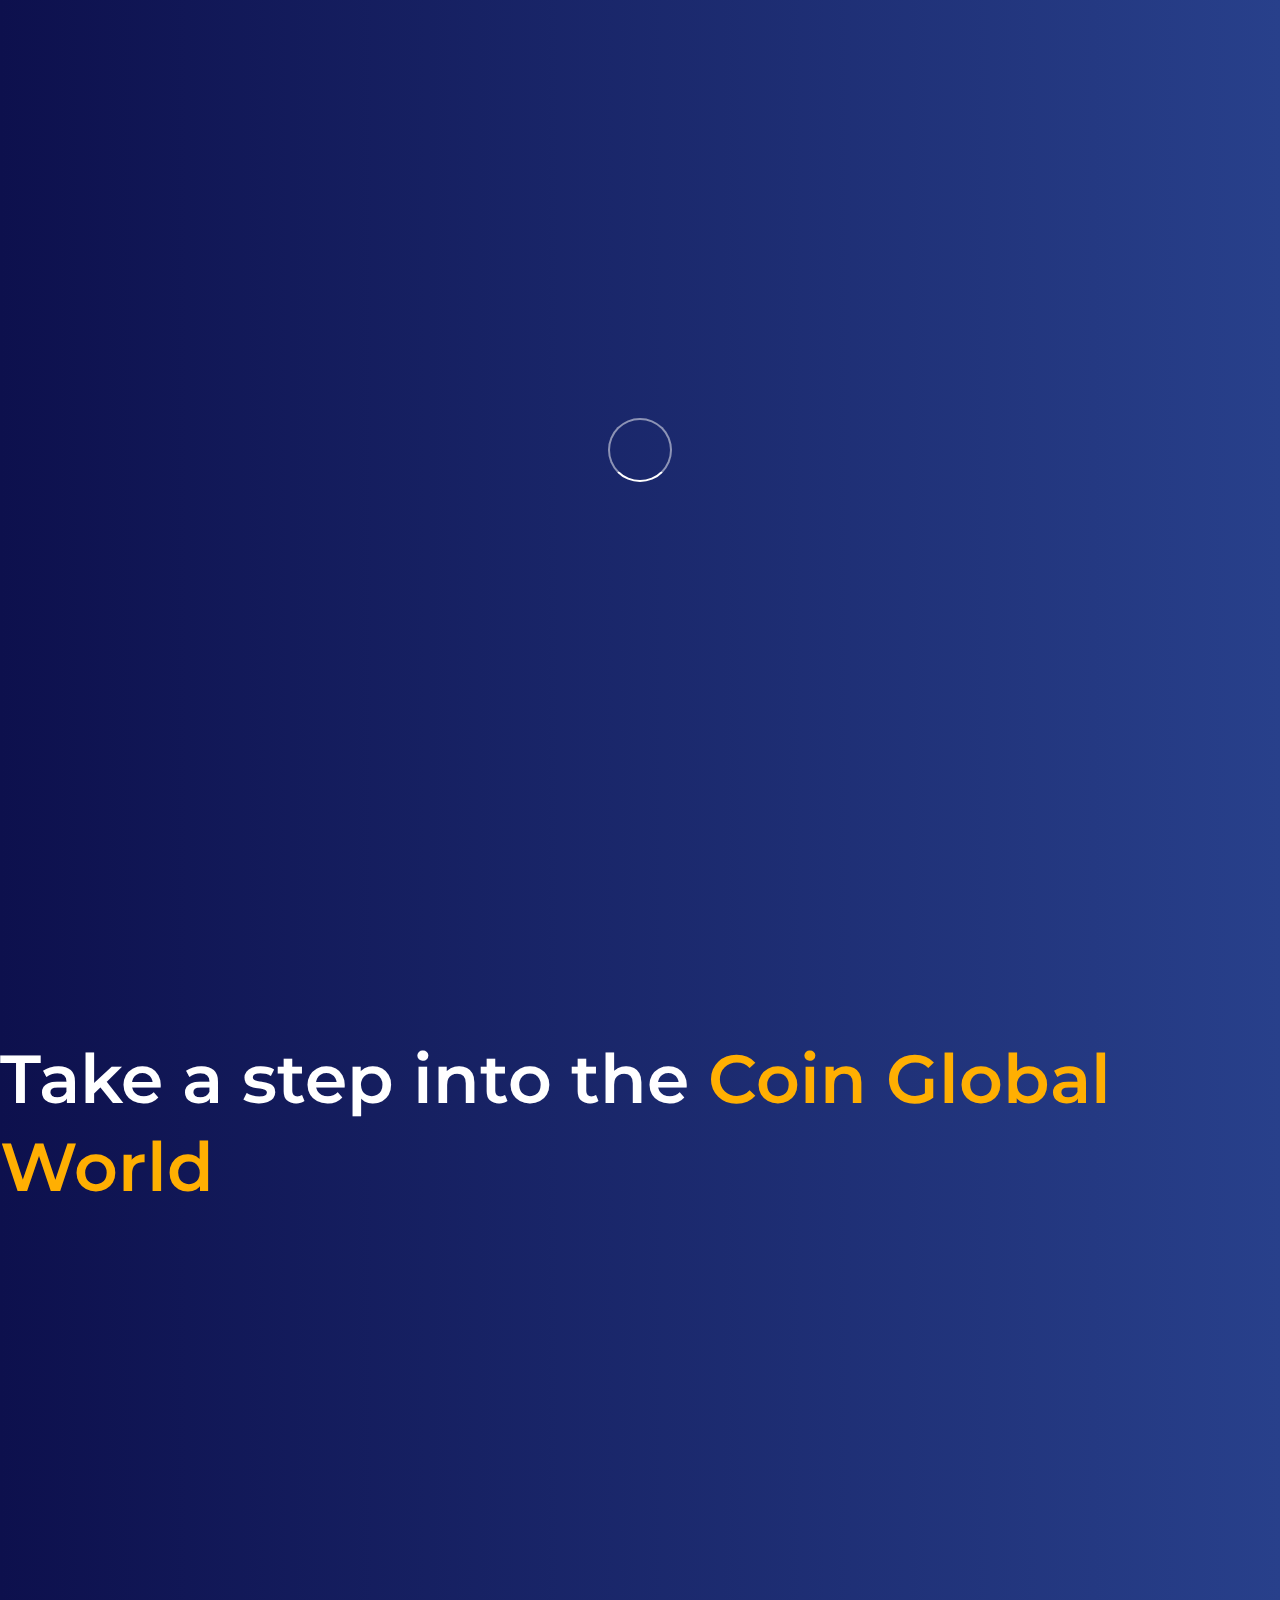
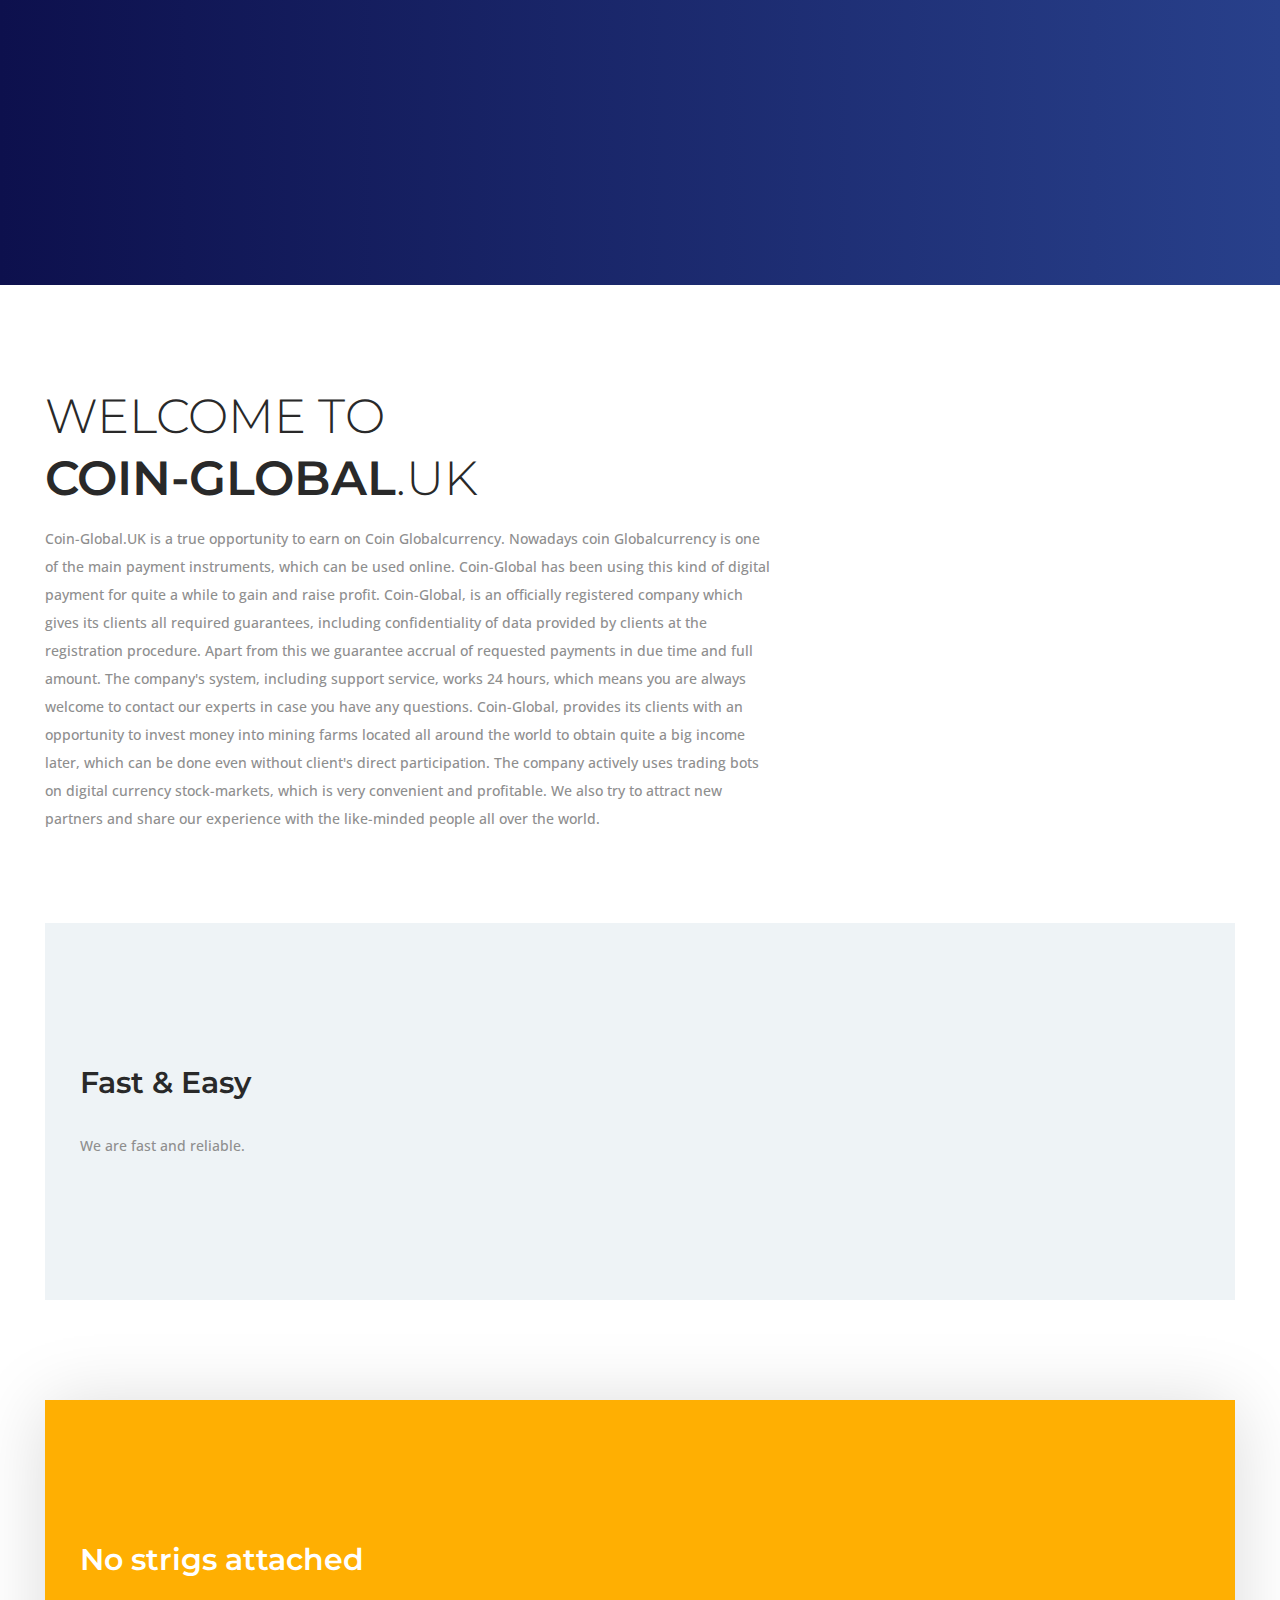
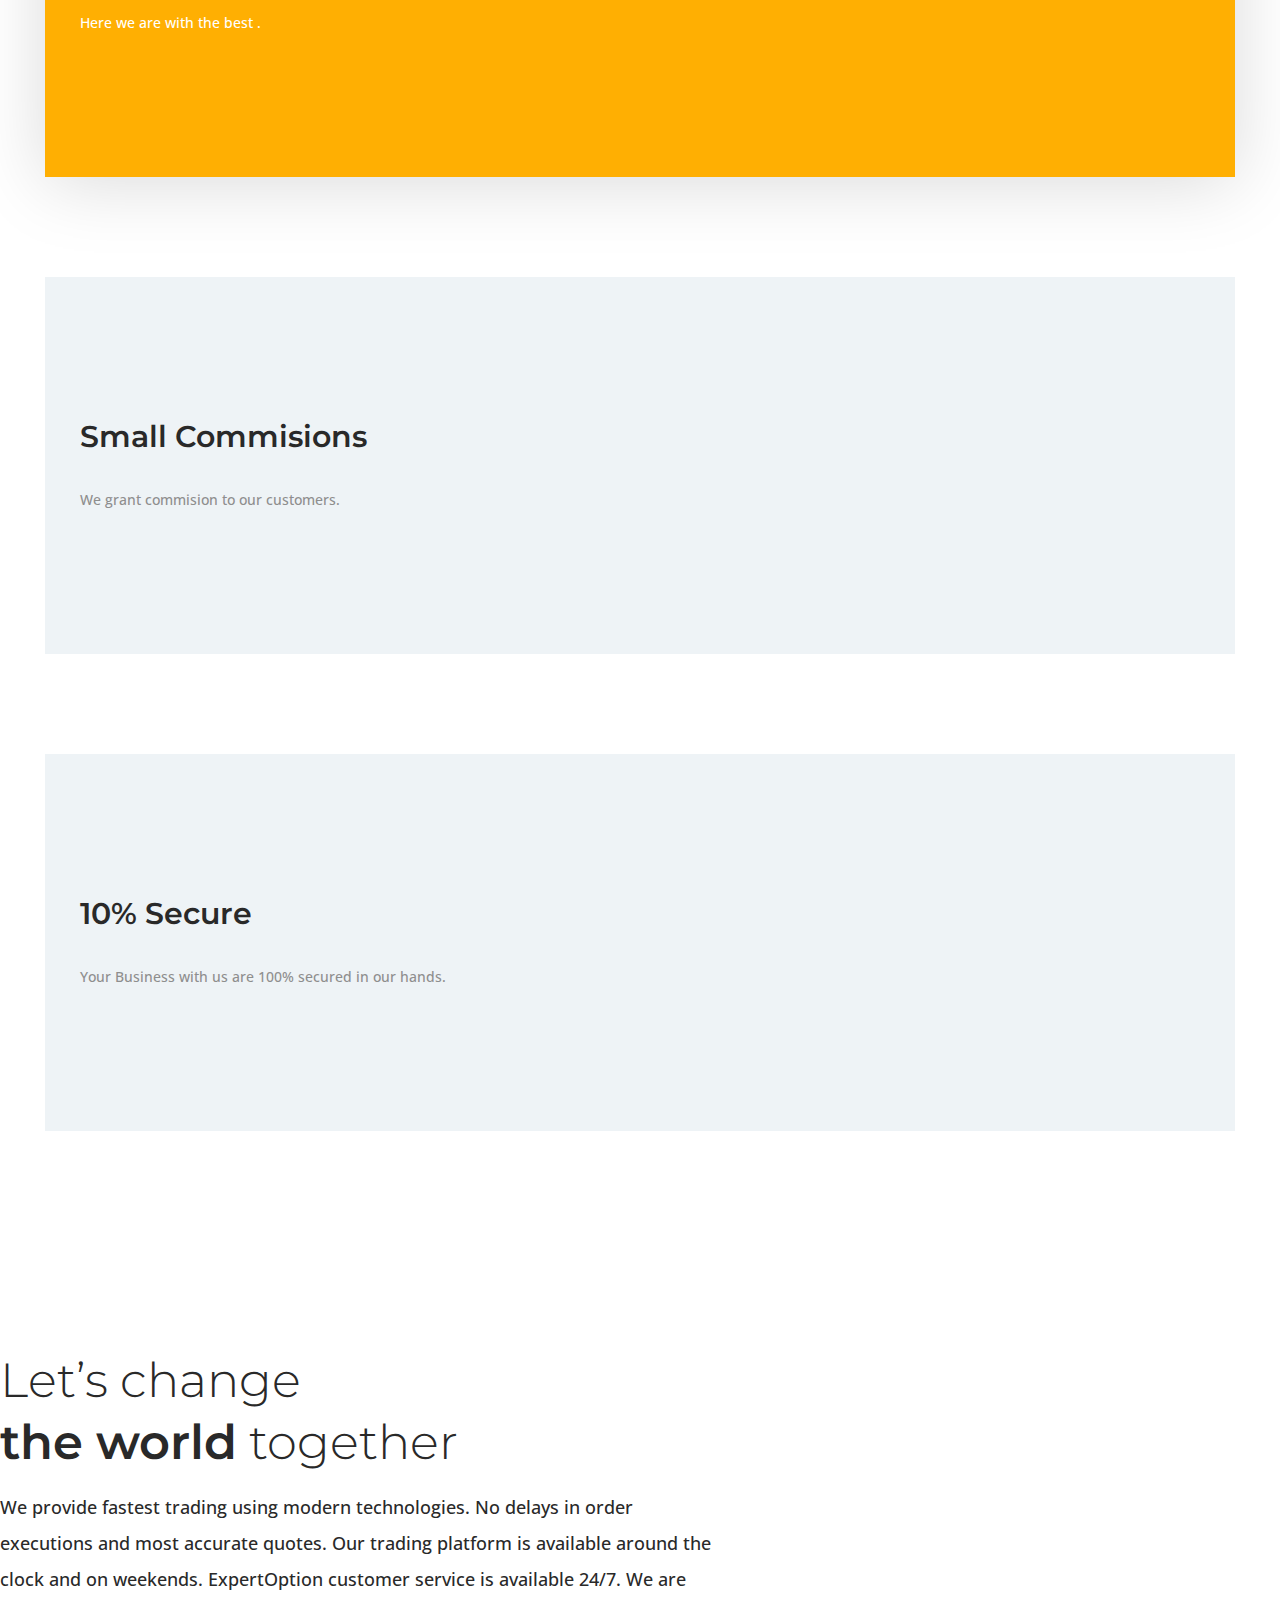
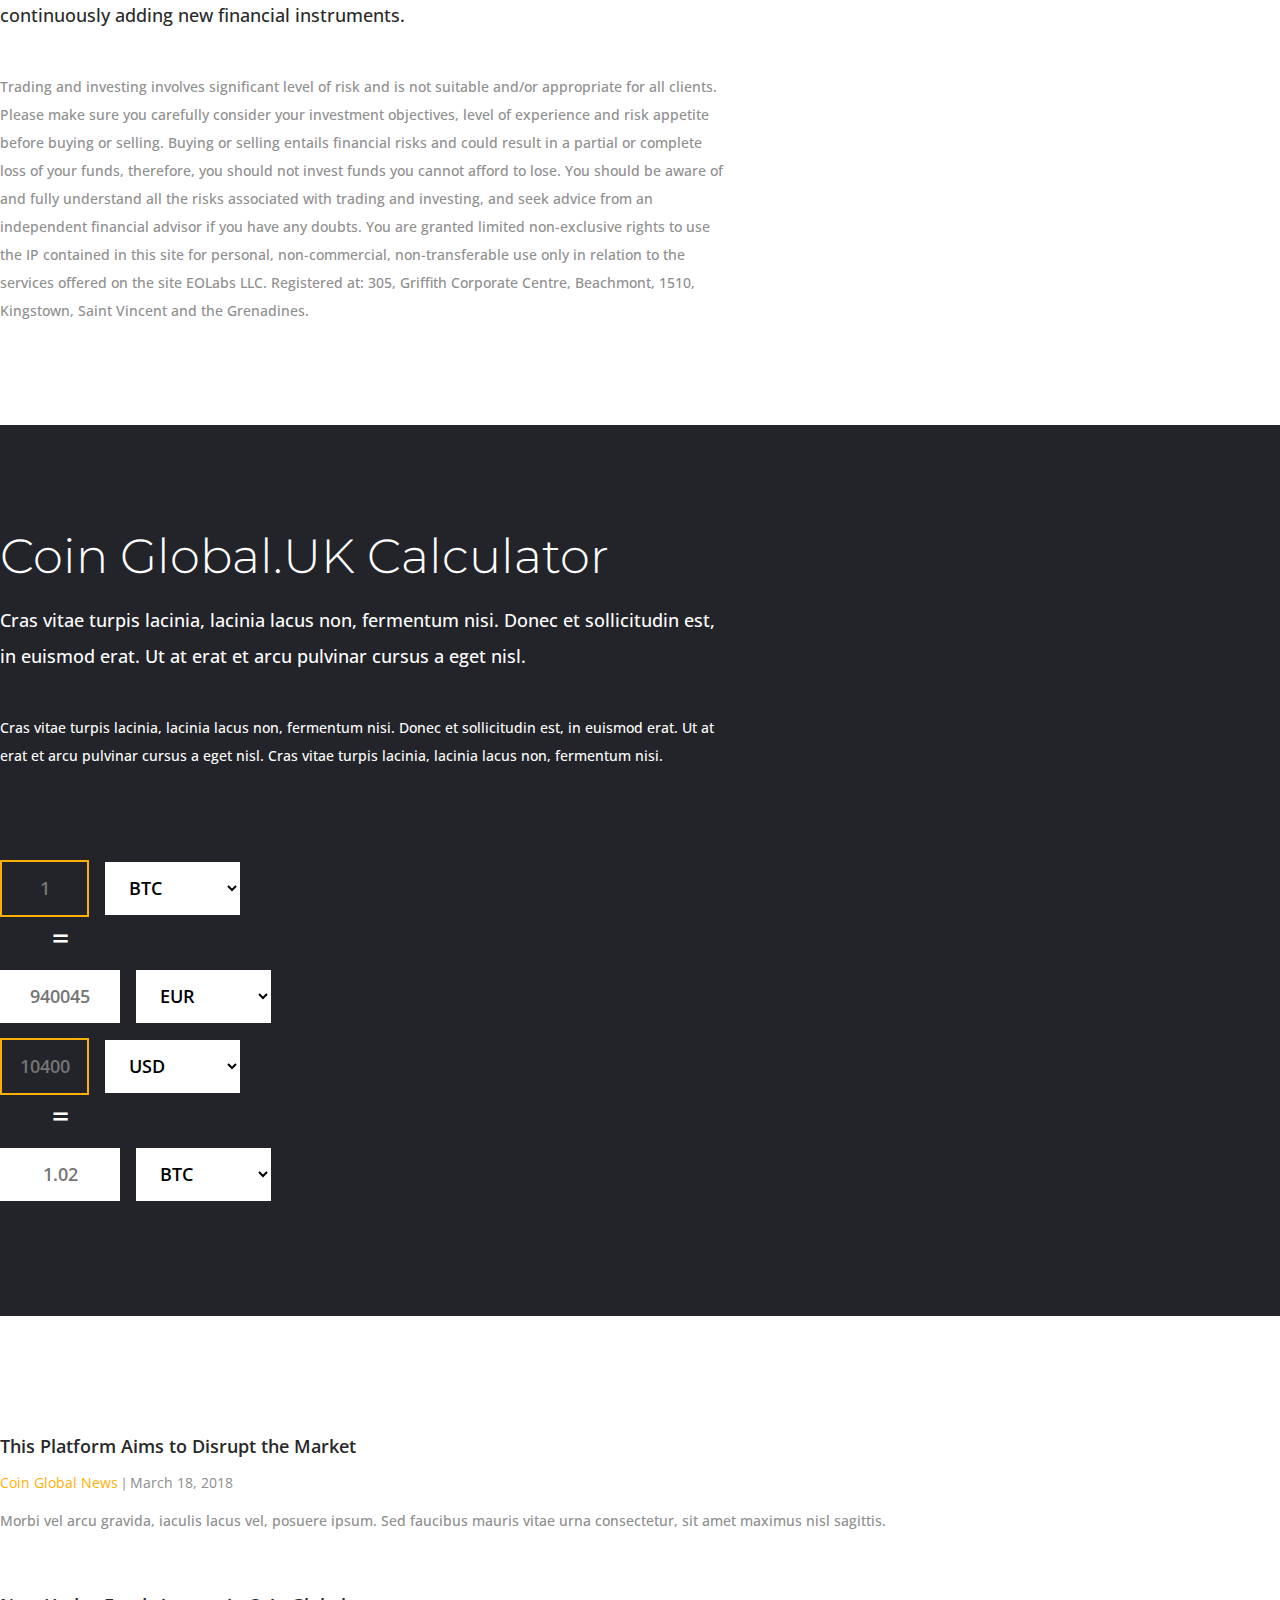
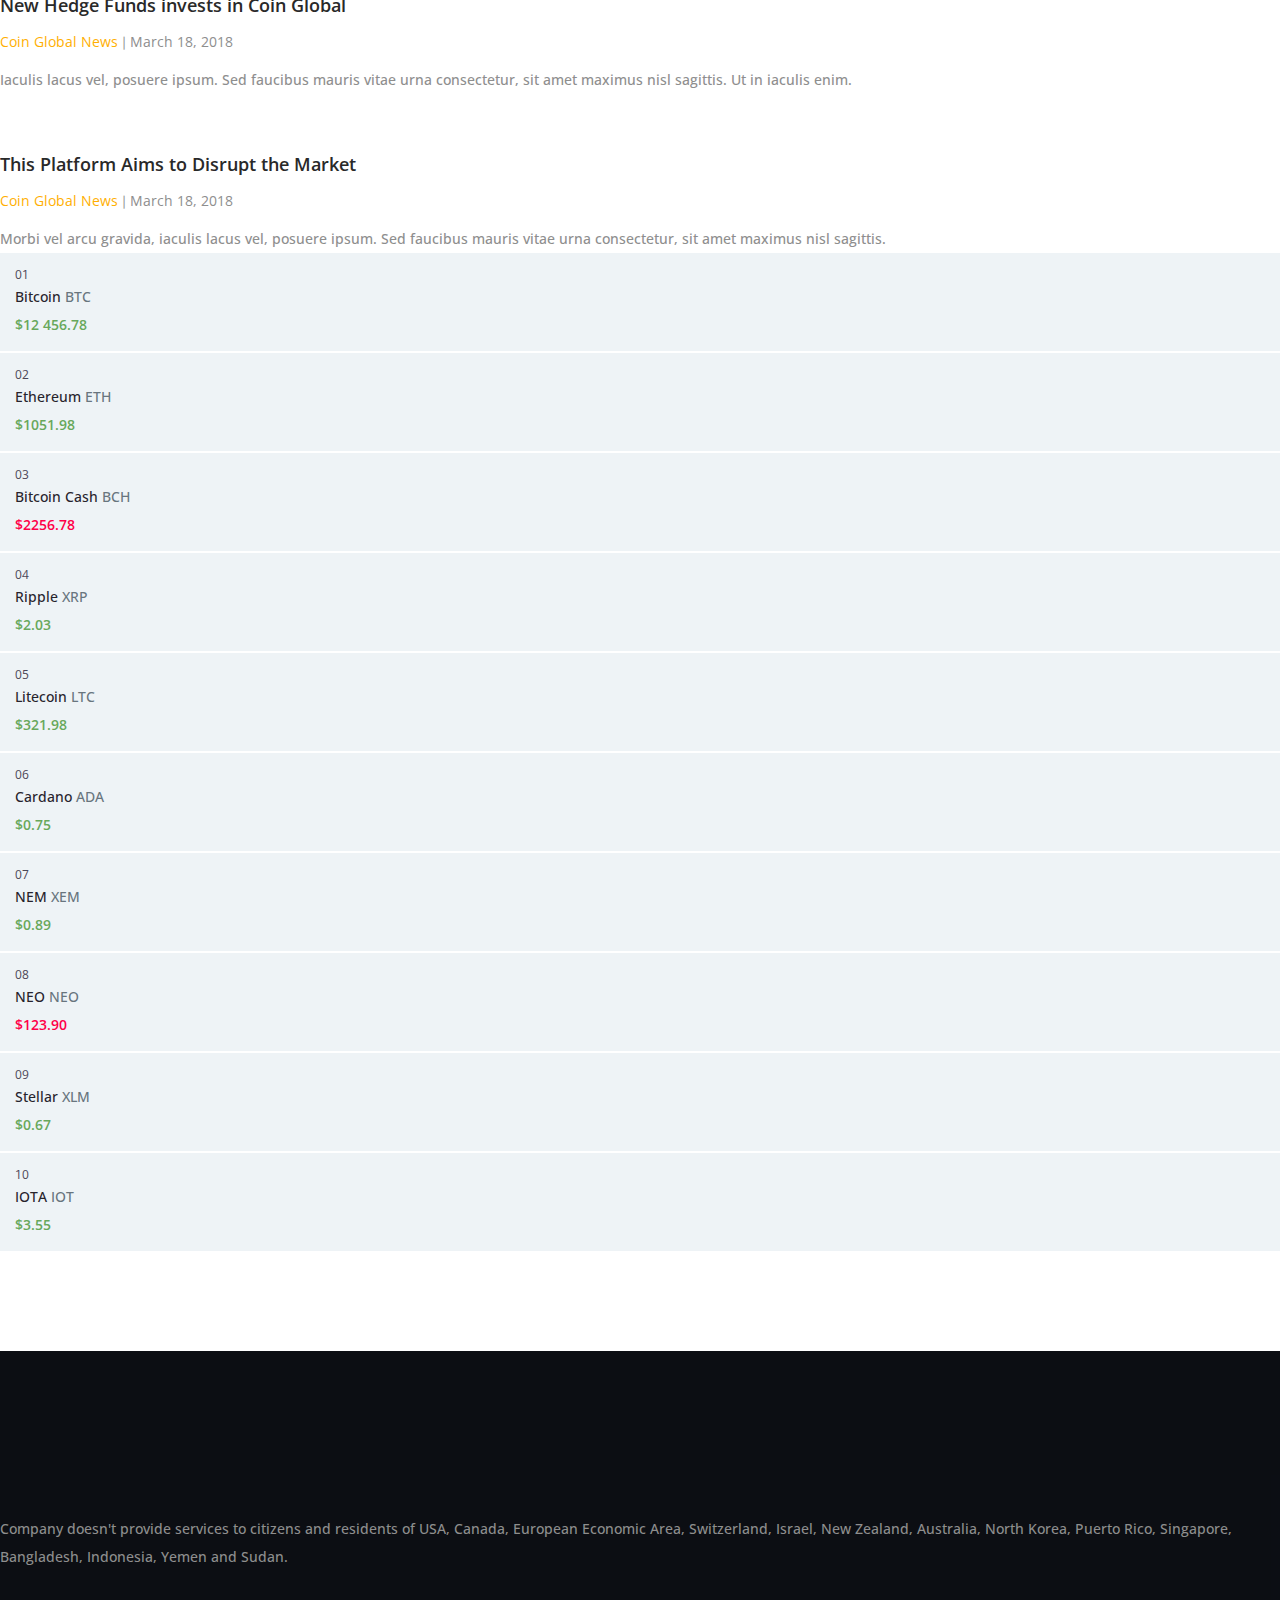
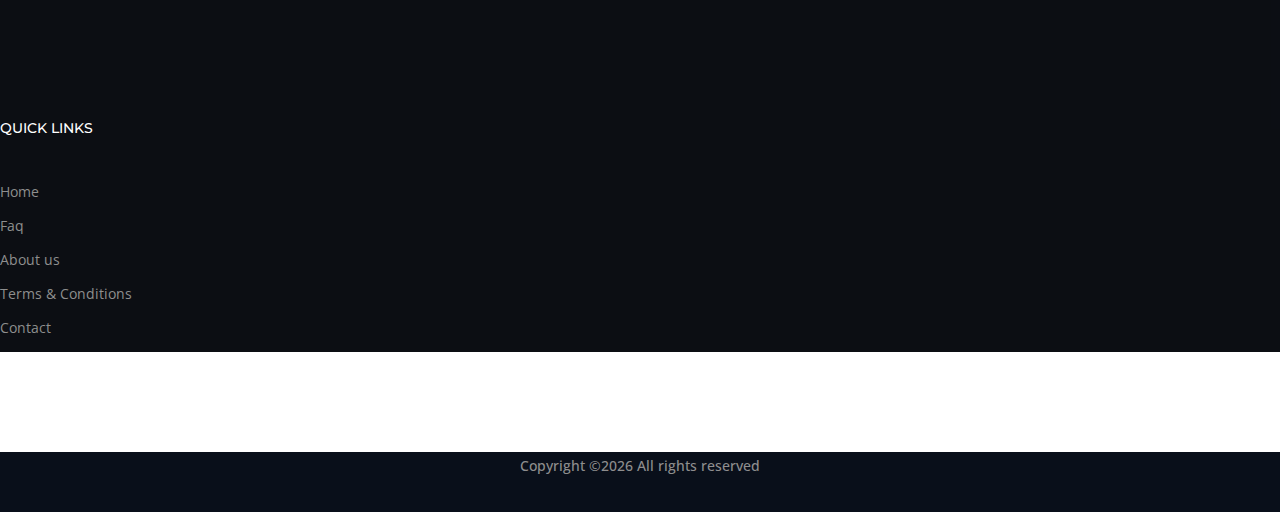
==== index.html @ a64c348d "Add files via upload" ====
<!DOCTYPE html>
<html lang="en">

<head>
    <meta charset="UTF-8">
    <meta name="description" content="">
    <meta http-equiv="X-UA-Compatible" content="IE=edge">
    <meta name="viewport" content="width=device-width, initial-scale=1, shrink-to-fit=no">
    <!-- The above 4 meta tags *must* come first in the head; any other head content must come *after* these tags -->

    <!-- Title -->
    <title>Coin - Global.UK</title>

    <!-- Favicon -->
    <link rel="icon" href="img/core-img/favicon.ico">

    <!-- Core Stylesheet -->
    <link rel="stylesheet" href="style.css">

</head>

<body>
    <!-- ##### Preloader ##### -->
    <div id="preloader">
        <i class="circle-preloader"></i>
    </div>

    <!-- ##### Header Area Start ##### -->
    <header class="header-area">

        <!-- Top Header Area -->
        <div class="top-header">
            <div class="container h-100">
                <div class="row h-100">
                    <div class="col-12 h-100">
                        <div class="top-header-content h-100 d-flex align-items-center justify-content-between">
                            <!-- Top Headline -->
                            <div class="top-headline">
                                <p>Welcome to <span>Coin Global.UK</span></p>
                            </div>
                            <!-- Top Login & Faq & Earn Monery btn -->
                            <div class="login-faq-earn-money">
                                <a href="signup/index.html">Sign up | Register</a> 
                                <a href="Login/index.html">Login</a>
                                <!-- <a href="#" class="active">Earn Money</a> -->
                            </div>
                        </div>
                    </div>
                </div>
            </div>
        </div>

        <!-- Navbar Area -->
        <div class="cryptos-main-menu">
            <div class="classy-nav-container breakpoint-off">
                <div class="container">
                    <!-- Menu -->
                    <nav class="classy-navbar justify-content-between" id="cryptosNav">

                        <!-- Logo -->
                        <a class="nav-brand" href="index.html"><img src="img/core-img/Untitled-1.jpg" alt=""></a>

                        <!-- Navbar Toggler -->
                        <div class="classy-navbar-toggler">
                            <span class="navbarToggler"><span></span><span></span><span></span></span>
                        </div>

                        <!-- Menu -->
                        <div class="classy-menu">

                            <!-- close btn -->
                            <div class="classycloseIcon">
                                <div class="cross-wrap"><span class="top"></span><span class="bottom"></span></div>
                            </div>

                            <!-- Nav Start -->
                            <div class="classynav">
                                <ul>
                                    <li><a href="index.html">Home</a></li>
                                    <li><a href="Term and Condition.html">Term & Condition</a></li>
                                   <li><a href="FAQ.html">FAQ</a></li>
                                    <li><a href="about-us.html">About Us</a></li>
                                    <li><a href="contact.html">Contact</a></li>
                                </ul>

                                

                            </div>
                            <!-- Nav End -->
                        </div>
                    </nav>
                </div>
            </div>
        </div>
    </header>
    <!-- ##### Header Area End ##### -->

    <!-- ##### Hero Area Start ##### -->
    <section class="hero-area">
        <div class="hero-slides owl-carousel">

            <!-- Single Hero Slide -->
            <div class="single-hero-slide">
                <div class="container h-100">
                    <div class="row h-100 align-items-center">
                        <div class="col-12 col-md-7">
                            <div class="hero-slides-content">
                                <h2 data-animation="fadeInUp" data-delay="100ms">Take a step into the <span>Coin Global World</span></h2>
                               
                            </div>
                        </div>
                        <div class="col-12 col-md-5">
                            <div class="hero-slides-thumb" data-animation="fadeInUp" data-delay="1000ms">
                                <img src="img/bg-img/bg-2.png" alt="">
                            </div>
                        </div>
                    </div>
                </div>
            </div>
                        <!-- Single Hero Slide -->
            <div class="single-hero-slide">
                <div class="container h-100">
                    <div class="row h-100 align-items-center">
                        <div class="col-12 col-md-7">
                            <div class="hero-slides-content">
                                <h2 data-animation="fadeInUp" data-delay="100ms">Take a step into the <span>Coin Global World</span></h2>
                                
                            </div>
                        </div>
                        <div class="col-12 col-md-5">
                            <div class="hero-slides-thumb" data-animation="fadeInUp" data-delay="1000ms">
                                <img src="img/bg-img/bg-2.png" alt="">
                            </div>
                        </div>
                    </div>
                </div>
            </div>
        </div>
    </section>
    <!-- ##### Hero Area End ##### -->

    <!-- ##### Course Area Start ##### -->
    <div class="cryptos-feature-area section-padding-100-0">
        <div class="container-fluid">
            <div class="row">
                <div class="col-12">
                    <div class="section-heading text-center mx-auto">
                        <h3>WELCOME TO <br><span>COIN-GLOBAL</span>.UK</h3>
                       <!-- <h4>  </h4> -->
                        <p>  Coin-Global.UK is a true opportunity to earn on Coin Globalcurrency. Nowadays coin Globalcurrency is one of the main payment instruments, which can be used online. Coin-Global has been using this kind of digital payment for quite a while to gain and raise profit. Coin-Global, is an officially registered company which gives its clients all required guarantees, including confidentiality of data provided by clients at the registration procedure. Apart from this we guarantee accrual of requested payments in due time and full amount. The company's system, including support service, works 24 hours, which means you are always welcome to contact our experts in case you have any questions. Coin-Global, provides its clients with an opportunity to invest money into mining farms located all around the world to obtain quite a big income later, which can be done even without client's direct participation. The company actively uses trading bots on digital currency stock-markets, which is very convenient and profitable. We also try to attract new partners and share our experience with the like-minded people all over the world.</p>
                    </div>
                </div>
            </div>
            
            <div class="row">
                <!-- Single Course Area -->
                <div class="col-12 col-md-6 col-xl-3">
                    <div class="single-feature-area mb-100 text-center">
                        <i class="icon-safebox"></i>
                        <h3>Fast &amp; Easy</h3>
                        <p>We are fast and reliable.</p>
                        <!-- <a href="#" class="btn cryptos-btn">Read More</a> -->
                    </div>
                </div>

                <!-- Single Course Area -->
                <div class="col-12 col-md-6 col-xl-3">
                    <div class="single-feature-area active mb-100 text-center">
                        <i class="icon-bitcoin"></i>
                        <h3>No strigs attached</h3>
                        <p>Here we are with the best .</p>
                        <!-- <a href="#" class="btn cryptos-btn">Read More</a> -->
                    </div>
                </div>

                <!-- Single Course Area -->
                <div class="col-12 col-md-6 col-xl-3">
                    <div class="single-feature-area mb-100 text-center">
                        <i class="icon-exchange"></i>
                        <h3>Small Commisions</h3>
                        <p>We grant commision to our customers.</p>
                        <!-- <a href="#" class="btn cryptos-btn">Read More</a> -->
                    </div>
                </div>

                <!-- Single Course Area -->
                <div class="col-12 col-md-6 col-xl-3">
                    <div class="single-feature-area mb-100 text-center">
                        <i class="icon-wallet"></i>
                        <h3>10% Secure</h3>
                        <p>Your Business with us are 100% secured in our hands.</p>
                        <!-- <a href="#" class="btn cryptos-btn">Read More</a> -->
                    </div>
                </div>
            </div>
        </div>
    </div>
    <!-- ##### Course Area End ##### -->

    <!-- ##### About Area Start ##### -->
    <section class="cryptos-about-area">
        <div class="container">
            <div class="row align-items-center">
                <div class="col-12 col-md-6">
                    <div class="about-thumbnail mb-100">
                        <img src="img/bg-img/about.png" alt="">
                    </div>
                </div>
                <div class="col-12 col-md-6">
                    <div class="about-content mb-100">
                        <div class="section-heading">
                            <h3>Let’s change <br><span>the world</span> together</h3>
                            <h5>We provide fastest trading using modern technologies. No delays in order executions and most accurate quotes. Our trading platform is available around the clock and on weekends. ExpertOption customer service is available 24/7. We are continuously adding new financial instruments.</h5>
                            <p>Trading and investing involves significant level of risk and is not suitable and/or appropriate for all clients. Please make sure you carefully consider your investment objectives, level of experience and risk appetite before buying or selling. Buying or selling entails financial risks and could result in a partial or complete loss of your funds, therefore, you should not invest funds you cannot afford to lose. You should be aware of and fully understand all the risks associated with trading and investing, and seek advice from an independent financial advisor if you have any doubts. You are granted limited non-exclusive rights to use the IP contained in this site for personal, non-commercial, non-transferable use only in relation to the services offered on the site
                               EOLabs LLC. Registered at: 305, Griffith Corporate Centre, Beachmont, 1510, Kingstown, Saint Vincent and the Grenadines.</p>
                            <!-- <a href="#" class="btn cryptos-btn mt-30">Read More</a> -->
                        </div>
                    </div>
                </div>
            </div>
        </div>
    </section>
    <!-- ##### About Area End ##### -->

    <!-- ##### Currency Area Start ##### -->
    <section class="currency-calculator-area section-padding-100 bg-img bg-overlay" style="background-image: url(img/bg-img/bg-2.jpg);">
        <div class="container">
            <div class="row">
                <div class="col-12">
                    <div class="section-heading text-center white mx-auto">
                        <h3 class="mb-4">Coin Global.UK Calculator</h3>
                        <h5 class="mb-2">Cras vitae turpis lacinia, lacinia lacus non, fermentum nisi. Donec et sollicitudin est, in euismod erat. Ut at erat et arcu pulvinar cursus a eget nisl.</h5>
                        <p>Cras vitae turpis lacinia, lacinia lacus non, fermentum nisi. Donec et sollicitudin est, in euismod erat. Ut at erat et arcu pulvinar cursus a eget nisl. Cras vitae turpis lacinia, lacinia lacus non, fermentum nisi.</p>
                    </div>
                </div>
            </div>
            <div class="row">
                <div class="col-12">
                    <div class="currency-calculator mb-15 clearfix">
                        <form action="#" method="post" class="d-flex align-items-center justify-content-center">
                            <!-- Calculator Part -->
                            <div class="calculator-first-part d-flex align-items-center">
                                <input type="text" name="inputNumber" placeholder="1">
                                <select>
                                    <option>BTC</option>
                                    <option>USD</option>
                                    <option>INR</option>
                                    <option>BDT</option>
                                </select>
                            </div>

                            <!-- Equal Sign -->
                            <div class="equal-sign">=</div>

                            <!-- Calculator Part -->
                            <div class="calculator-sec-part d-flex align-items-center">
                                <input type="text" name="inputNumber" placeholder="940045">
                                <select>
                                    <option>EUR</option>
                                    <option>USD</option>
                                    <option>INR</option>
                                    <option>BDT</option>
                                </select>
                            </div>
                        </form>
                    </div>

                    <div class="currency-calculator mb-15">
                        <form action="#" method="post" class="d-flex align-items-center justify-content-center">
                            <!-- Calculator Part -->
                            <div class="calculator-first-part d-flex align-items-center">
                                <input type="text" name="inputNumber" placeholder="10400">
                                <select>
                                    <option>USD</option>
                                    <option>BTC</option>
                                    <option>INR</option>
                                    <option>BDT</option>
                                </select>
                            </div>

                            <!-- Equal Sign -->
                            <div class="equal-sign">=</div>

                            <!-- Calculator Part -->
                            <div class="calculator-sec-part d-flex align-items-center">
                                <input type="text" name="inputNumber" placeholder="1.02">
                                <select>
                                    <option>BTC</option>
                                    <option>USD</option>
                                    <option>INR</option>
                                    <option>BDT</option>
                                </select>
                            </div>
                        </form>
                    </div>
                </div>
            </div>
        </div>
    </section>
    <!-- ##### Currency Area End ##### -->

    <!-- ##### Blog Area Start ##### -->
    <section class="cryptos-blog-area section-padding-100">
        <div class="container">
            <div class="row align-items-center">
                <div class="col-12 col-lg-7">
                    <div class="blog-area">
                        <!-- Single Blog Area -->
                        <div class="single-blog-area d-flex align-items-start">
                            <!-- Thumbnail -->
                            <div class="blog-thumbnail">
                                <img src="img/blog-img/1.jpg" alt="">
                            </div>
                            <!-- Content -->
                            <div class="blog-content">
                                <a href="#" class="post-title">This Platform Aims to Disrupt the Market</a>
                                <div class="meta-data">
                                    <a href="#">Coin Global News</a> |
                                    <a href="#">March 18, 2018</a>
                                </div>
                                <p>Morbi vel arcu gravida, iaculis lacus vel, posuere ipsum. Sed faucibus mauris vitae urna consectetur, sit amet maximus nisl sagittis.</p>
                            </div>
                        </div>
                        <!-- Single Blog Area -->
                        <div class="single-blog-area d-flex align-items-start">
                            <!-- Thumbnail -->
                            <div class="blog-thumbnail">
                                <img src="img/blog-img/2.jpg" alt="">
                            </div>
                            <!-- Content -->
                            <div class="blog-content">
                                <a href="#" class="post-title">New Hedge Funds invests in Coin Global</a>
                                <div class="meta-data">
                                    <a href="#">Coin Global News</a> |
                                    <a href="#">March 18, 2018</a>
                                </div>
                                <p>Iaculis lacus vel, posuere ipsum. Sed faucibus mauris vitae urna consectetur, sit amet maximus nisl sagittis. Ut in iaculis enim.</p>
                            </div>
                        </div>
                        <!-- Single Blog Area -->
                        <div class="single-blog-area d-flex align-items-start">
                            <!-- Thumbnail -->
                            <div class="blog-thumbnail">
                                <img src="img/blog-img/3.jpg" alt="">
                            </div>
                            <!-- Content -->
                            <div class="blog-content">
                                <a href="#" class="post-title">This Platform Aims to Disrupt the Market</a>
                                <div class="meta-data">
                                    <a href="#">Coin Global News</a> |
                                    <a href="#">March 18, 2018</a>
                                </div>
                                <p>Morbi vel arcu gravida, iaculis lacus vel, posuere ipsum. Sed faucibus mauris vitae urna consectetur, sit amet maximus nisl sagittis.</p>
                            </div>
                        </div>
                    </div>
                </div>

                <div class="col-12 col-lg-5">
                    <div class="cryptos-prices-table">

                        <!-- Single Price Table -->
                        <div class="single-price-table d-flex align-items-center justify-content-between">
                            <div class="p-content d-flex align-items-center">
                                <span>01</span>
                                <img src="img/bg-img/bitcoin.png" alt="">
                                <p>Bitcoin <span>BTC</span></p>
                            </div>
                            <div class="price increase">
                                <p>$12 456.78</p>
                            </div>
                        </div>

                        <!-- Single Price Table -->
                        <div class="single-price-table d-flex align-items-center justify-content-between">
                            <div class="p-content d-flex align-items-center">
                                <span>02</span>
                                <img src="img/bg-img/ethereum.png" alt="">
                                <p>Ethereum <span>ETH</span></p>
                            </div>
                            <div class="price increase">
                                <p>$1051.98</p>
                            </div>
                        </div>

                        <!-- Single Price Table -->
                        <div class="single-price-table d-flex align-items-center justify-content-between">
                            <div class="p-content d-flex align-items-center">
                                <span>03</span>
                                <img src="img/bg-img/bitcoin-cash.png" alt="">
                                <p>Bitcoin Cash <span>BCH</span></p>
                            </div>
                            <div class="price decrease">
                                <p>$2256.78</p>
                            </div>
                        </div>

                        <!-- Single Price Table -->
                        <div class="single-price-table d-flex align-items-center justify-content-between">
                            <div class="p-content d-flex align-items-center">
                                <span>04</span>
                                <img src="img/bg-img/ripple.png" alt="">
                                <p>Ripple <span>XRP</span></p>
                            </div>
                            <div class="price increase">
                                <p>$2.03</p>
                            </div>
                        </div>

                        <!-- Single Price Table -->
                        <div class="single-price-table d-flex align-items-center justify-content-between">
                            <div class="p-content d-flex align-items-center">
                                <span>05</span>
                                <img src="img/bg-img/litecoin.png" alt="">
                                <p>Litecoin <span>LTC</span></p>
                            </div>
                            <div class="price increase">
                                <p>$321.98</p>
                            </div>
                        </div>

                        <!-- Single Price Table -->
                        <div class="single-price-table d-flex align-items-center justify-content-between">
                            <div class="p-content d-flex align-items-center">
                                <span>06</span>
                                <img src="img/bg-img/cardano.png" alt="">
                                <p>Cardano <span>ADA</span></p>
                            </div>
                            <div class="price increase">
                                <p>$0.75</p>
                            </div>
                        </div>

                        <!-- Single Price Table -->
                        <div class="single-price-table d-flex align-items-center justify-content-between">
                            <div class="p-content d-flex align-items-center">
                                <span>07</span>
                                <img src="img/bg-img/nem.png" alt="">
                                <p>NEM <span>XEM</span></p>
                            </div>
                            <div class="price increase">
                                <p>$0.89</p>
                            </div>
                        </div>

                        <!-- Single Price Table -->
                        <div class="single-price-table d-flex align-items-center justify-content-between">
                            <div class="p-content d-flex align-items-center">
                                <span>08</span>
                                <img src="img/bg-img/neo.png" alt="">
                                <p>NEO <span>NEO</span></p>
                            </div>
                            <div class="price decrease">
                                <p>$123.90</p>
                            </div>
                        </div>

                        <!-- Single Price Table -->
                        <div class="single-price-table d-flex align-items-center justify-content-between">
                            <div class="p-content d-flex align-items-center">
                                <span>09</span>
                                <img src="img/bg-img/stellar.png" alt="">
                                <p>Stellar <span>XLM</span></p>
                            </div>
                            <div class="price increase">
                                <p>$0.67</p>
                            </div>
                        </div>

                        <!-- Single Price Table -->
                        <div class="single-price-table d-flex align-items-center justify-content-between">
                            <div class="p-content d-flex align-items-center">
                                <span>10</span>
                                <img src="img/bg-img/iota.png" alt="">
                                <p>IOTA <span>IOT</span></p>
                            </div>
                            <div class="price increase">
                                <p>$3.55</p>
                            </div>
                        </div>

                    </div>
                </div>
            </div>
        </div>
        
    </section>
    <!-- ##### Blog Area End ##### -->

    <!-- ##### Footer Area Start ##### -->
    <footer class="footer-area">
        <!-- Main Footer Area -->
        <div class="main-footer-area section-padding-100-0 bg-img bg-overlay" style="background-image: url(img/bg-img/bg-1.jpg);">
            <div class="container">
                <div class="row">

                    <!-- Footer Widget Area -->
                    <div class="col-12 col-sm-6 col-lg-4">
                        <div class="footer-widget mb-100">
                            <div class="widget-title">
                                <a href="#"><img src="img/core-img/Untitled.jpg" alt=""></a>
                            </div>
                            <p>Company doesn't provide services to citizens and residents of USA, Canada, European Economic Area, Switzerland, Israel, New Zealand, Australia, North Korea, Puerto Rico, Singapore, Bangladesh, Indonesia, Yemen and Sudan.</p>
                            <div class="footer-social-info">
                                <a href="#"><i class="fa fa-facebook"></i></a>
                                <a href="#"><i class="fa fa-twitter"></i></a>
                                <a href="#"><i class="fa fa-dribbble"></i></a>
                                <a href="#"><i class="fa fa-behance"></i></a>
                                <a href="#"><i class="fa fa-instagram"></i></a>
                            </div>
                        </div>
                    </div>

                    <!-- Footer Widget Area -->
                   
                    <!-- Footer Widget Area -->
                    <div class="col-12 col-md-6 col-lg-4">
                        <div class="footer-widget mb-100">
                            <div class="widget-title">
                                <h6>Quick Links</h6>
                            </div>
                            <nav>
                                <ul class="useful-links d-flex justify-content-between flex-wrap">
                                    <li><a href="index.html">Home</a></li>
                                    <li><a href="FAQ.html">Faq</a></li>
                                    <li><a href="about-us.html">About us</a></li>
                                    <li><a href="Term and Condition.html">Terms &amp; Conditions</a></li>
                                    <!-- <li><a href="#">Services</a></li>
                                    <li><a href="#">Careers</a></li>
                                    <li><a href="#">Testimonials</a></li>
                                    <li><a href="#">Newsletter &amp; Exchange</a></li>
                                    <li><a href="#">News</a></li>
                                    <li><a href="#">Exchange</a></li> -->
                                    <li><a href="contact.html">Contact</a></li>
                                </ul>
                            </nav>
                        </div>
                    </div>
                </div>
            </div>
        </div>
        <!-- Bottom Footer Area -->
        <div class="bottom-footer-area">
            <div class="container h-100">
                <div class="row h-100 align-items-center justify-content-center">
                    <div class="col-12">
                        <p><!-- Link back to Colorlib can't be removed. Template is licensed under CC BY 3.0. -->
Copyright &copy;<script>document.write(new Date().getFullYear());</script> All rights reserved 
<!-- Link back to Colorlib can't be removed. Template is licensed under CC BY 3.0. -->
</p>
                    </div>
                </div>
            </div>
        </div>
    </footer>
    <!-- ##### Footer Area Start ##### -->

    <!-- ##### All Javascript Script ##### -->
    <!-- jQuery-2.2.4 js -->
    <script src="js/jquery/jquery-2.2.4.min.js"></script>
    <!-- Popper js -->
    <script src="js/bootstrap/popper.min.js"></script>
    <!-- Bootstrap js -->
    <script src="js/bootstrap/bootstrap.min.js"></script>
    <!-- All Plugins js -->
    <script src="js/plugins/plugins.js"></script>
    <!-- Active js -->
    <script src="js/active.js"></script>
</body>

</html>
---- style.css ----
/* [Master Stylesheet v1.0] */
/* :: :: 1.0 Import Fonts */
@import url("https://fonts.googleapis.com/css?family=Montserrat:300,400,500,600,700,900|Open+Sans:400,600,700");
/* :: 2.0 Import All CSS */
@import url(css/bootstrap.min.css);
@import url(css/owl.carousel.min.css);
@import url(css/animate.css);
@import url(css/magnific-popup.css);
@import url(css/font-awesome.min.css);
@import url(css/custom-icon.css);
@import url(css/classy-nav.min.css);
/* :: 3.0 Base CSS */
* {
  margin: 0;
  padding: 0; }

body {
  font-family: "Montserrat", sans-serif;
  font-size: 14px; }

h1,
h2,
h3,
h4,
h5,
h6 {
  color: #292929;
  line-height: 1.3;
  font-weight: 600; }

p {
  font-family: "Open Sans", sans-serif;
  color: #8e8e8e;
  font-size: 14px;
  line-height: 2;
  font-weight: 500; }

a,
a:hover,
a:focus {
  -webkit-transition-duration: 500ms;
  transition-duration: 500ms;
  text-decoration: none;
  outline: 0 solid transparent;
  color: #292929;
  font-weight: 400;
  font-size: 16px; }

ul,
ol {
  margin: 0; }
  ul li,
  ol li {
    list-style: none; }

img {
  height: auto;
  max-width: 100%; }

/* Spacing */
.mt-15 {
  margin-top: 15px !important; }

.mt-30 {
  margin-top: 30px !important; }

.mt-50 {
  margin-top: 50px !important; }

.mt-70 {
  margin-top: 70px !important; }

.mt-100 {
  margin-top: 100px !important; }

.mb-15 {
  margin-bottom: 15px !important; }

.mb-30 {
  margin-bottom: 30px !important; }

.mb-50 {
  margin-bottom: 50px !important; }

.mb-70 {
  margin-bottom: 70px !important; }

.mb-100 {
  margin-bottom: 100px !important; }

.ml-15 {
  margin-left: 15px !important; }

.ml-30 {
  margin-left: 30px !important; }

.ml-50 {
  margin-left: 50px !important; }

.mr-15 {
  margin-right: 15px !important; }

.mr-30 {
  margin-right: 30px !important; }

.mr-50 {
  margin-right: 50px !important; }

/* Height */
.height-400 {
  height: 400px !important; }

.height-500 {
  height: 500px !important; }

.height-600 {
  height: 600px !important; }

.height-700 {
  height: 700px !important; }

.height-800 {
  height: 800px !important; }

/* Section Padding */
.section-padding-100 {
  padding-top: 100px;
  padding-bottom: 100px; }

.section-padding-100-0 {
  padding-top: 100px;
  padding-bottom: 0; }

.section-padding-0-100 {
  padding-top: 0;
  padding-bottom: 100px; }

.section-padding-100-70 {
  padding-top: 100px;
  padding-bottom: 70px; }

/* Section Heading */
.section-heading {
  position: relative;
  z-index: 1;
  max-width: 730px;
  margin-bottom: 90px; }
  .section-heading h3 {
    font-size: 48px;
    margin-bottom: 15px;
    font-weight: 300; }
    @media only screen and (min-width: 992px) and (max-width: 1199px) {
      .section-heading h3 {
        font-size: 42px; } }
    @media only screen and (min-width: 768px) and (max-width: 991px) {
      .section-heading h3 {
        font-size: 32px; } }
    @media only screen and (max-width: 767px) {
      .section-heading h3 {
        font-size: 30px; } }
    .section-heading h3 span {
      font-weight: 600; }
  .section-heading h5 {
    margin-bottom: 40px;
    font-size: 18px;
    font-family: "Open Sans", sans-serif;
    font-weight: 500;
    line-height: 2; }
  .section-heading p {
    margin-bottom: 0; }
  .section-heading.text-left {
    text-align: left !important; }
  .section-heading.white h3,
  .section-heading.white h5,
  .section-heading.white p {
    color: #ffffff; }

/* Preloader */
#preloader {
  background: #0d104d;
  background: -webkit-linear-gradient(to right, #0d104d, #28408b);
  background: linear-gradient(to right, #0d104d, #28408b);
  width: 100%;
  height: 100%;
  position: fixed;
  top: 0;
  left: 0;
  right: 0;
  z-index: 5000; }
  #preloader .circle-preloader {
    display: block;
    width: 60px;
    height: 60px;
    border: 2px solid rgba(255, 255, 255, 0.5);
    border-bottom-color: #ffffff;
    border-radius: 50%;
    position: absolute;
    top: 0;
    left: 0;
    right: 0;
    bottom: 0;
    margin: auto;
    animation: spin 2s infinite linear; }
@-webkit-keyframes spin {
  100% {
    -webkit-transform: rotate(360deg);
    transform: rotate(360deg); } }
@keyframes spin {
  100% {
    -webkit-transform: rotate(360deg);
    transform: rotate(360deg); } }
/* Miscellaneous */
.bg-img {
  background-position: center center;
  background-size: cover;
  background-repeat: no-repeat; }

.bg-white {
  background-color: #ffffff !important; }

.bg-dark {
  background-color: #000000 !important; }

.bg-transparent {
  background-color: transparent !important; }

.font-bold {
  font-weight: 700; }

.font-light {
  font-weight: 300; }

.bg-overlay {
  position: relative;
  z-index: 2;
  background-position: center center;
  background-size: cover; }
  .bg-overlay::after {
    background-color: rgba(10, 12, 18, 0.9);
    position: absolute;
    z-index: -1;
    top: 0;
    left: 0;
    width: 100%;
    height: 100%;
    content: ""; }

.mfp-image-holder .mfp-close,
.mfp-iframe-holder .mfp-close {
  color: #ffffff;
  right: 0;
  padding-right: 0;
  width: 30px;
  height: 30px;
  background-color: #ffaf02;
  line-height: 30px;
  text-align: center;
  position: absolute;
  top: 0;
  right: -30px; }
  @media only screen and (min-width: 768px) and (max-width: 991px) {
    .mfp-image-holder .mfp-close,
    .mfp-iframe-holder .mfp-close {
      right: 0; } }
  @media only screen and (max-width: 767px) {
    .mfp-image-holder .mfp-close,
    .mfp-iframe-holder .mfp-close {
      right: 0; } }

input:focus,
textarea:focus {
  outline: none;
  box-shadow: none;
  border-color: transparent; }

/* ScrollUp */
#scrollUp {
  background-color: #ffaf02;
  border-radius: 0;
  bottom: 60px;
  box-shadow: 0 2px 6px 0 rgba(0, 0, 0, 0.3);
  color: #ffffff;
  font-size: 24px;
  height: 40px;
  line-height: 38px;
  right: 60px;
  text-align: center;
  width: 40px;
  -webkit-transition-duration: 500ms;
  transition-duration: 500ms; }
  #scrollUp:hover {
    background-color: #141414; }
  @media only screen and (max-width: 767px) {
    #scrollUp {
      bottom: 30px;
      right: 30px; } }

/* Button */
.cryptos-btn {
  display: inline-block;
  min-width: 150px;
  height: 54px;
  background-color: #eef3f6;
  color: #292929;
  border: none;
  border-radius: 0;
  padding: 0 30px;
  font-size: 12px;
  line-height: 54px;
  -webkit-transition: all 500ms;
  transition: all 500ms;
  font-weight: 700;
  text-transform: uppercase;
  border-bottom: 3px solid #ffaf02; }
  .cryptos-btn.active, .cryptos-btn:hover, .cryptos-btn:focus {
    font-size: 12px;
    font-weight: 700;
    color: #ffffff;
    background-color: #292929; }
  .cryptos-btn.btn-2 {
    background-color: #ffaf02;
    border-bottom: 3px solid #292929;
    color: #ffffff; }
    .cryptos-btn.btn-2:hover, .cryptos-btn.btn-2:focus {
      color: #292929;
      background-color: #eef3f6;
      border-bottom: 3px solid #ffaf02; }
  .cryptos-btn.btn-3 {
    background-color: #292929;
    border-bottom: 3px solid #ffaf02;
    color: #ffffff; }
    .cryptos-btn.btn-3:hover, .cryptos-btn.btn-3:focus {
      color: #292929;
      background-color: #eef3f6;
      border-bottom: 3px solid #ffaf02; }

/* :: 5.0 Header Area CSS */
.header-area {
  position: relative;
  z-index: 100;
  width: 100%; }
  .header-area .top-header {
    width: 100%;
    height: 60px;
    background-color: #292929; }
    @media only screen and (max-width: 767px) {
      .header-area .top-header {
        height: 80px;
        padding: 15px 0; } }
    @media only screen and (max-width: 767px) {
      .header-area .top-header .top-header-content {
        -ms-flex-wrap: wrap;
        flex-wrap: wrap; } }
    .header-area .top-header .top-headline p {
      margin-bottom: 0;
      font-family: "Montserrat", sans-serif;
      color: #ffffff;
      font-size: 12px;
      font-weight: 400; }
      .header-area .top-header .top-headline p span {
        color: #ffaf02; }
    .header-area .top-header .login-faq-earn-money a {
      display: inline-block;
      font-family: "Montserrat", sans-serif;
      color: #ffffff;
      font-size: 12px;
      font-weight: 400;
      margin-right: 30px; }
      .header-area .top-header .login-faq-earn-money a:last-child {
        margin-right: 0; }
      .header-area .top-header .login-faq-earn-money a:hover, .header-area .top-header .login-faq-earn-money a:focus, .header-area .top-header .login-faq-earn-money a.active {
        color: #ffaf02; }
  .header-area .cryptos-main-menu {
    position: relative;
    width: 100%;
    z-index: 100;
    height: 125px; }
    @media only screen and (max-width: 767px) {
      .header-area .cryptos-main-menu {
        height: 80px; } }
    .header-area .cryptos-main-menu .classy-nav-container {
      background-color: transparent; }
    .header-area .cryptos-main-menu .classy-navbar {
      height: 125px;
      padding: 0; }
      @media only screen and (min-width: 768px) and (max-width: 991px) {
        .header-area .cryptos-main-menu .classy-navbar {
          padding: 0; } }
      @media only screen and (max-width: 767px) {
        .header-area .cryptos-main-menu .classy-navbar {
          height: 80px; } }
      .header-area .cryptos-main-menu .classy-navbar .classynav ul li a {
        font-size: 16px;
        font-weight: 500;
        text-transform: capitalize; }
        .header-area .cryptos-main-menu .classy-navbar .classynav ul li a:hover, .header-area .cryptos-main-menu .classy-navbar .classynav ul li a:focus {
          color: #ffaf02; }
    .header-area .cryptos-main-menu .classynav ul li .dropdown li a,
    .header-area .cryptos-main-menu .classynav ul li .megamenu li a {
      font-size: 14px; }
    .header-area .cryptos-main-menu .classynav .header-newsletter-form {
      margin-left: 100px; }
      @media only screen and (min-width: 992px) and (max-width: 1199px) {
        .header-area .cryptos-main-menu .classynav .header-newsletter-form {
          margin-left: 30px; } }
      @media only screen and (min-width: 768px) and (max-width: 991px) {
        .header-area .cryptos-main-menu .classynav .header-newsletter-form {
          margin-left: 18px;
          margin-top: 15px; } }
      @media only screen and (max-width: 767px) {
        .header-area .cryptos-main-menu .classynav .header-newsletter-form {
          margin-left: 18px;
          margin-top: 15px; } }
      .header-area .cryptos-main-menu .classynav .header-newsletter-form form {
        width: 265px;
        height: 35px;
        background-color: #eef3f6;
        position: relative;
        z-index: 1; }
        @media only screen and (min-width: 992px) and (max-width: 1199px) {
          .header-area .cryptos-main-menu .classynav .header-newsletter-form form {
            width: 220px; } }
        .header-area .cryptos-main-menu .classynav .header-newsletter-form form input {
          width: 100%;
          height: 35px;
          border: none;
          background-color: transparent;
          padding: 0 15px;
          font-size: 12px;
          font-style: italic; }
        .header-area .cryptos-main-menu .classynav .header-newsletter-form form button {
          width: 90px;
          height: 35px;
          border: none;
          background-color: #eef3f6;
          position: absolute;
          top: 0;
          right: 0;
          font-size: 12px;
          font-weight: 600;
          color: #292929;
          cursor: pointer;
          border-bottom: 2px solid #ffaf02;
          -webkit-transition-duration: 500ms;
          transition-duration: 500ms; }
          .header-area .cryptos-main-menu .classynav .header-newsletter-form form button:hover {
            background-color: #292929;
            color: #ffaf02; }

.megamenu-slides .owl-prev,
.megamenu-slides .owl-next {
  background: #0d104d;
  background: -webkit-linear-gradient(to right, #0d104d, #28408b);
  background: linear-gradient(to right, #0d104d, #28408b);
  width: 30px;
  height: 30px;
  line-height: 30px;
  color: #ffffff;
  top: 50%;
  margin-top: -15px;
  left: 5%;
  position: absolute;
  z-index: 10;
  text-align: center;
  font-size: 18px;
  -webkit-transition-duration: 500ms;
  transition-duration: 500ms; }
.megamenu-slides .owl-next {
  left: auto;
  right: 5%; }

/* :: 6.0 Welcome Area CSS */
.hero-slides {
  position: relative;
  z-index: 1; }
  .hero-slides .single-hero-slide {
    width: 100%;
    height: 850px;
    position: relative;
    z-index: 1;
    background: #0d104d;
    background: -webkit-linear-gradient(to right, #0d104d, #28408b);
    background: linear-gradient(to right, #0d104d, #28408b); }
    @media only screen and (min-width: 992px) and (max-width: 1199px) {
      .hero-slides .single-hero-slide {
        height: 650px; } }
    @media only screen and (min-width: 768px) and (max-width: 991px) {
      .hero-slides .single-hero-slide {
        height: 600px; } }
    @media only screen and (max-width: 767px) {
      .hero-slides .single-hero-slide {
        height: 800px; } }
    .hero-slides .single-hero-slide h2 {
      font-size: 68px;
      color: #ffffff;
      margin-bottom: 30px;
      font-weight: 600; }
      @media only screen and (min-width: 992px) and (max-width: 1199px) {
        .hero-slides .single-hero-slide h2 {
          font-size: 48px; } }
      @media only screen and (min-width: 768px) and (max-width: 991px) {
        .hero-slides .single-hero-slide h2 {
          font-size: 42px; } }
      @media only screen and (max-width: 767px) {
        .hero-slides .single-hero-slide h2 {
          font-size: 30px; } }
      .hero-slides .single-hero-slide h2 span {
        color: #ffaf02; }
    .hero-slides .single-hero-slide h6 {
      color: #ffffff;
      margin-bottom: 60px;
      line-height: 2;
      font-weight: 400; }
    .hero-slides .single-hero-slide .hero-slides-thumb img {
      width: 100%; }
      @media only screen and (max-width: 767px) {
        .hero-slides .single-hero-slide .hero-slides-thumb img {
          width: 60%;
          margin: 0 auto; } }
  .hero-slides .owl-prev,
  .hero-slides .owl-next {
    background-color: #eef3f6;
    width: 40px;
    height: 40px;
    line-height: 40px;
    color: #292929;
    top: 50%;
    margin-top: -20px;
    left: 5%;
    position: absolute;
    z-index: 10;
    text-align: center;
    font-size: 12px;
    font-weight: 400;
    opacity: 0;
    visibility: hidden;
    -webkit-transition-duration: 500ms;
    transition-duration: 500ms;
    border-bottom: 2px solid #ffaf02; }
    @media only screen and (max-width: 767px) {
      .hero-slides .owl-prev,
      .hero-slides .owl-next {
        width: 40px;
        height: 40px;
        line-height: 40px;
        margin-top: -20px; } }
    .hero-slides .owl-prev:hover, .hero-slides .owl-prev:focus,
    .hero-slides .owl-next:hover,
    .hero-slides .owl-next:focus {
      background-color: #292929;
      color: #ffaf02; }
  .hero-slides .owl-next {
    left: auto;
    right: 5%; }
  .hero-slides:hover .owl-prev, .hero-slides:hover .owl-next {
    opacity: 1;
    visibility: visible; }

/* :: 7.0 Feature Area CSS */
.cryptos-feature-area {
  position: relative;
  z-index: 1;
  padding-left: 45px;
  padding-right: 45px; }
  @media only screen and (max-width: 767px) {
    .cryptos-feature-area {
      padding-left: 0;
      padding-right: 0; } }

.single-feature-area {
  position: relative;
  z-index: 1;
  padding: 90px 35px;
  background-color: #eef3f6;
  -webkit-transition-duration: 500ms;
  transition-duration: 500ms; }
  .single-feature-area i {
    font-size: 80px;
    display: block;
    margin-bottom: 50px;
    -webkit-transition-duration: 500ms;
    transition-duration: 500ms; }
  .single-feature-area h3 {
    font-size: 30px;
    margin-bottom: 30px;
    -webkit-transition-duration: 500ms;
    transition-duration: 500ms; }
    @media only screen and (min-width: 768px) and (max-width: 991px) {
      .single-feature-area h3 {
        font-size: 24px; } }
    @media only screen and (max-width: 767px) {
      .single-feature-area h3 {
        font-size: 22px; } }
  .single-feature-area p {
    display: block;
    margin-bottom: 50px;
    -webkit-transition-duration: 500ms;
    transition-duration: 500ms; }
  .single-feature-area .cryptos-btn {
    background-color: #ffffff; }
  .single-feature-area.active, .single-feature-area:hover, .single-feature-area:focus {
    background-color: #ffaf02;
    box-shadow: 0 5px 70px rgba(0, 0, 0, 0.15); }
    .single-feature-area.active i,
    .single-feature-area.active h3,
    .single-feature-area.active p, .single-feature-area:hover i,
    .single-feature-area:hover h3,
    .single-feature-area:hover p, .single-feature-area:focus i,
    .single-feature-area:focus h3,
    .single-feature-area:focus p {
      color: #ffffff; }
    .single-feature-area.active .cryptos-btn, .single-feature-area:hover .cryptos-btn, .single-feature-area:focus .cryptos-btn {
      border-bottom-color: #292929; }
      .single-feature-area.active .cryptos-btn:hover, .single-feature-area:hover .cryptos-btn:hover, .single-feature-area:focus .cryptos-btn:hover {
        border-bottom-color: #292929;
        color: #292929; }
  .single-feature-area.style-2 {
    padding: 0;
    background-color: #ffffff; }
    .single-feature-area.style-2 i {
      color: #ffaf02; }
    .single-feature-area.style-2 p {
      margin-bottom: 0; }
    .single-feature-area.style-2.active, .single-feature-area.style-2:hover, .single-feature-area.style-2:focus {
      background-color: #ffffff;
      box-shadow: none; }
      .single-feature-area.style-2.active i, .single-feature-area.style-2:hover i, .single-feature-area.style-2:focus i {
        color: #292929; }
      .single-feature-area.style-2.active h3, .single-feature-area.style-2:hover h3, .single-feature-area.style-2:focus h3 {
        color: #ffaf02; }
      .single-feature-area.style-2.active p, .single-feature-area.style-2:hover p, .single-feature-area.style-2:focus p {
        color: #292929; }

/* :: 8.0 Currency Calculator Area CSS */
.currency-calculator-area {
  position: relative;
  z-index: 1;
  background-attachment: fixed; }

.currency-calculator {
  position: relative;
  z-index: 1; }
  .currency-calculator .calculator-first-part {
    position: relative;
    z-index: 30; }
    .currency-calculator .calculator-first-part form {
      position: relative;
      z-index: 10; }
    .currency-calculator .calculator-first-part input {
      width: 85px;
      height: 53px;
      border: 2px solid #ffaf02;
      border-radius: 0;
      margin-right: 12px;
      background-color: transparent;
      color: #ffffff;
      text-align: center;
      font-family: "Open Sans", sans-serif;
      font-weight: 600;
      font-size: 18px; }
      @media only screen and (max-width: 767px) {
        .currency-calculator .calculator-first-part input {
          width: 60px;
          font-size: 14px;
          height: 40px;
          margin-right: 8px; } }
    .currency-calculator .calculator-first-part select {
      position: relative;
      z-index: 10;
      width: 135px;
      height: 53px;
      background-color: #ffffff;
      border-radius: 0;
      cursor: pointer;
      font-family: "Open Sans", sans-serif;
      font-size: 18px;
      font-weight: 600;
      line-height: 52px;
      border: none;
      padding: 0 20px; }
      @media only screen and (max-width: 767px) {
        .currency-calculator .calculator-first-part select {
          padding: 0 10px;
          width: 70px;
          height: 40px;
          font-size: 14px; } }
  .currency-calculator .equal-sign {
    width: 120px;
    height: 53px;
    background-color: transparent;
    text-align: center;
    font-family: "Open Sans", sans-serif;
    font-weight: 600;
    font-size: 30px;
    color: #ffffff; }
    @media only screen and (max-width: 767px) {
      .currency-calculator .equal-sign {
        width: 40px;
        height: 40px; } }
  .currency-calculator .calculator-sec-part {
    position: relative;
    z-index: 1; }
    .currency-calculator .calculator-sec-part input {
      width: 120px;
      height: 53px;
      border: none;
      border-radius: 0;
      margin-right: 12px;
      background-color: #ffffff;
      color: #292929;
      text-align: center;
      font-family: "Open Sans", sans-serif;
      font-weight: 600;
      font-size: 18px; }
      @media only screen and (max-width: 767px) {
        .currency-calculator .calculator-sec-part input {
          width: 70px;
          font-size: 14px;
          margin-right: 8px;
          height: 40px; } }
    .currency-calculator .calculator-sec-part select {
      position: relative;
      z-index: 10;
      width: 135px;
      height: 53px;
      background-color: #ffffff;
      border-radius: 0;
      cursor: pointer;
      font-family: "Open Sans", sans-serif;
      font-size: 18px;
      font-weight: 600;
      line-height: 52px;
      border: none;
      padding: 0 20px; }
      @media only screen and (max-width: 767px) {
        .currency-calculator .calculator-sec-part select {
          padding: 0 10px;
          width: 70px;
          height: 40px;
          font-size: 14px; } }

/* :: 9.0 Blog Area CSS */
@media only screen and (min-width: 768px) and (max-width: 991px) {
  .cryptos-blog-sidebar-area {
    margin-top: 100px; } }
@media only screen and (max-width: 767px) {
  .cryptos-blog-sidebar-area {
    margin-top: 100px; } }

.single-blog-area {
  position: relative;
  z-index: 1;
  margin-bottom: 40px; }
  .single-blog-area:last-child {
    margin-bottom: 0; }
  .single-blog-area .blog-thumbnail {
    -webkit-box-flex: 0;
    -ms-flex: 0 0 150px;
    flex: 0 0 150px;
    max-width: 150px;
    width: 150px;
    margin-right: 40px; }
    @media only screen and (max-width: 767px) {
      .single-blog-area .blog-thumbnail {
        -webkit-box-flex: 0;
        -ms-flex: 0 0 80px;
        flex: 0 0 80px;
        max-width: 80px;
        width: 80px;
        margin-right: 15px; } }
    @media only screen and (min-width: 480px) and (max-width: 767px) {
      .single-blog-area .blog-thumbnail {
        -webkit-box-flex: 0;
        -ms-flex: 0 0 130px;
        flex: 0 0 130px;
        max-width: 130px;
        width: 130px;
        margin-right: 15px; } }
  .single-blog-area .blog-content .post-title {
    font-size: 18px;
    display: block;
    margin-bottom: 15px;
    font-family: "Open Sans", sans-serif;
    font-weight: 600; }
    .single-blog-area .blog-content .post-title:hover {
      color: #ffaf02; }
  .single-blog-area .blog-content p {
    margin-bottom: 0; }
  .single-blog-area .blog-content .meta-data {
    color: #8e8e8e;
    margin-bottom: 15px; }
    .single-blog-area .blog-content .meta-data a {
      display: inline-block;
      font-size: 14px;
      font-family: "Open Sans", sans-serif;
      font-weight: 400;
      color: #8e8e8e; }
      .single-blog-area .blog-content .meta-data a:first-child, .single-blog-area .blog-content .meta-data a:hover {
        color: #ffaf02; }
  .single-blog-area.blog-style-2 .blog-thumbnail {
    -webkit-box-flex: 0;
    -ms-flex: 0 0 100%;
    flex: 0 0 100%;
    max-width: 100%;
    width: 100%;
    margin-right: 0;
    margin-bottom: 30px; }
  .single-blog-area.blog-style-3 .blog-thumbnail {
    -webkit-box-flex: 0;
    -ms-flex: 0 0 90px;
    flex: 0 0 90px;
    max-width: 90px;
    width: 90px;
    margin-right: 30px;
    border-radius: 50%; }
    .single-blog-area.blog-style-3 .blog-thumbnail img {
      border-radius: 50%; }

.blog-section-heading {
  position: relative;
  z-index: 1;
  margin-bottom: 100px; }
  .blog-section-heading h3 {
    font-size: 30px;
    border-bottom: 3px solid #ffaf02;
    display: inline-block;
    line-height: 1.5; }

@media only screen and (min-width: 768px) and (max-width: 991px) {
  .cryptos-prices-table {
    margin-top: 100px; } }
@media only screen and (max-width: 767px) {
  .cryptos-prices-table {
    margin-top: 100px; } }

.single-price-table {
  position: relative;
  z-index: 1;
  padding: 12px 15px;
  background-color: #eef3f6;
  margin-bottom: 2px; }
  .single-price-table:last-child {
    margin-bottom: 0; }
  .single-price-table .p-content span {
    font-size: 12px;
    color: #4c4656;
    margin-right: 10px;
    display: inline-block;
    font-family: "Open Sans", sans-serif; }
  .single-price-table .p-content img {
    margin-right: 10px; }
  .single-price-table .p-content p {
    margin-bottom: 0;
    color: #27232c;
    font-size: 14px;
    font-family: "Open Sans", sans-serif; }
    .single-price-table .p-content p span {
      font-size: 14px;
      color: #68757e; }
  .single-price-table .price {
    position: relative;
    z-index: 1; }
    .single-price-table .price p {
      margin-bottom: 0;
      font-size: 14px;
      font-weight: 600; }
    .single-price-table .price.increase {
      position: relative;
      z-index: 1; }
      .single-price-table .price.increase p {
        color: #68a85c;
        padding-right: 10px; }
      .single-price-table .price.increase::after {
        position: absolute;
        top: 4px;
        right: 0;
        content: '\f0d8';
        font-family: 'FontAwesome';
        font-size: 12px;
        color: #68a85c;
        z-index: 2; }
    .single-price-table .price.decrease {
      position: relative;
      z-index: 1; }
      .single-price-table .price.decrease p {
        color: #ff0048;
        padding-right: 10px; }
      .single-price-table .price.decrease::after {
        position: absolute;
        top: 4px;
        right: 0;
        content: '\f0d7';
        font-family: 'FontAwesome';
        font-size: 12px;
        color: #ff0048;
        z-index: 2; }

/* :: 10.0 Newsletter Area CSS */
.newsletter-area {
  position: relative;
  z-index: 1;
  background-color: #ffaf02;
  padding: 70px 15px; }
  .newsletter-area .section-heading h6 {
    font-family: "Open Sans", sans-serif;
    line-height: 1.5;
    font-weight: 600;
    color: #292929; }
  .newsletter-area form {
    position: relative;
    z-index: 1;
    width: 750px;
    margin: auto; }
    @media only screen and (min-width: 768px) and (max-width: 991px) {
      .newsletter-area form {
        width: 600px; } }
    @media only screen and (max-width: 767px) {
      .newsletter-area form {
        width: 250px; } }
    @media only screen and (min-width: 480px) and (max-width: 767px) {
      .newsletter-area form {
        width: 350px; } }
    .newsletter-area form input {
      position: relative;
      z-index: 1;
      height: 63px;
      width: 100%;
      background-color: #ffffff;
      border: none;
      padding: 0 40px;
      font-style: italic; }
      @media only screen and (max-width: 767px) {
        .newsletter-area form input {
          padding: 0 15px;
          font-size: 11px; } }
      @media only screen and (min-width: 480px) and (max-width: 767px) {
        .newsletter-area form input {
          padding: 0 30px;
          font-size: 12px; } }
    .newsletter-area form button {
      position: absolute;
      width: 150px;
      height: 63px;
      top: 0;
      right: 0;
      z-index: 10;
      font-size: 14px;
      text-transform: uppercase;
      color: #ffaf02;
      font-family: "Open Sans", sans-serif;
      line-height: 1;
      font-weight: 700;
      border: none;
      cursor: pointer;
      background-color: transparent;
      -webkit-transition-duration: 500ms;
      transition-duration: 500ms; }
      .newsletter-area form button:hover {
        color: #292929; }
      @media only screen and (max-width: 767px) {
        .newsletter-area form button {
          width: 100px; } }
      @media only screen and (min-width: 480px) and (max-width: 767px) {
        .newsletter-area form button {
          width: 130px; } }

/* :: 11.0 Footer Area CSS */
.main-footer-area {
  background-color: #232323; }
  .main-footer-area .footer-widget .widget-title {
    margin-bottom: 45px; }
    .main-footer-area .footer-widget .widget-title h6 {
      font-size: 14px;
      font-weight: 500;
      margin-bottom: 0;
      color: #ffffff;
      margin-top: 10px;
      text-transform: uppercase; }
  .main-footer-area .footer-widget .footer-social-info {
    margin-top: 30px;
    display: block; }
    .main-footer-area .footer-widget .footer-social-info a {
      display: inline-block;
      color: #8e8e8e;
      margin-right: 25px; }
      .main-footer-area .footer-widget .footer-social-info a:hover, .main-footer-area .footer-widget .footer-social-info a:focus {
        color: #ffaf02; }
  .main-footer-area .footer-widget .single--blog-post {
    margin-bottom: 30px;
    position: relative;
    z-index: 1; }
    .main-footer-area .footer-widget .single--blog-post:last-child {
      margin-bottom: 0; }
    .main-footer-area .footer-widget .single--blog-post a {
      display: block;
      color: #8e8e8e;
      font-family: "Open Sans", sans-serif;
      margin-bottom: 5px; }
      .main-footer-area .footer-widget .single--blog-post a:hover {
        color: #ffaf02; }
      .main-footer-area .footer-widget .single--blog-post a p {
        margin-bottom: 0;
        -webkit-transition-duration: 500ms;
        transition-duration: 500ms; }
        .main-footer-area .footer-widget .single--blog-post a p:hover {
          color: #ffaf02; }
    .main-footer-area .footer-widget .single--blog-post span {
      margin-bottom: 0;
      font-size: 14px;
      color: #ffaf02; }
  .main-footer-area .footer-widget .useful-links li {
    display: inline-block;
    -webkit-box-flex: 0;
    -ms-flex: 0 0 50%;
    flex: 0 0 50%;
    max-width: 50%;
    width: 50%; }
    .main-footer-area .footer-widget .useful-links li a {
      font-size: 14px;
      font-family: "Open Sans", sans-serif;
      margin-bottom: 15px;
      display: block;
      color: #8e8e8e; }
      .main-footer-area .footer-widget .useful-links li a:hover, .main-footer-area .footer-widget .useful-links li a:focus {
        color: #ffaf02; }

.bottom-footer-area {
  background-color: #090f1a;
  text-align: center;
  height: 60px; }
  .bottom-footer-area p {
    font-size: 14px;
    margin-bottom: 0;
    font-family: "Open Sans", sans-serif; }
    .bottom-footer-area p a {
      color: #8e8e8e;
      font-size: 14px;
      font-family: "Open Sans", sans-serif; }
      .bottom-footer-area p a:hover {
        color: #ffaf02; }

/* :: 12.0 Breadcumb Area CSS */
.breadcumb-area {
  position: relative;
  z-index: 10;
  width: 100%;
  height: 245px;
  background: #0d104d;
  background: -webkit-linear-gradient(to right, #0d104d, #28408b);
  background: linear-gradient(to right, #0d104d, #28408b); }
  @media only screen and (max-width: 767px) {
    .breadcumb-area {
      height: 130px; } }
  .breadcumb-area .breadcumb-text h2 {
    font-size: 48px;
    margin-bottom: 0;
    color: #ffffff; }
    @media only screen and (min-width: 992px) and (max-width: 1199px) {
      .breadcumb-area .breadcumb-text h2 {
        font-size: 42px; } }
    @media only screen and (min-width: 768px) and (max-width: 991px) {
      .breadcumb-area .breadcumb-text h2 {
        font-size: 36px; } }
    @media only screen and (max-width: 767px) {
      .breadcumb-area .breadcumb-text h2 {
        font-size: 18px; } }
  .breadcumb-area .breadcumb-thumb-area {
    position: absolute;
    z-index: -1;
    top: 0;
    left: 0;
    width: 100%;
    height: auto; }
    .breadcumb-area .breadcumb-thumb-area .breadcumb-thumb {
      text-align: right;
      top: 15px;
      position: relative;
      z-index: 5; }
      .breadcumb-area .breadcumb-thumb-area .breadcumb-thumb img {
        max-width: 260px; }
        @media only screen and (max-width: 767px) {
          .breadcumb-area .breadcumb-thumb-area .breadcumb-thumb img {
            max-width: 150px; } }

/* :: 13.0 Guideline Step CSS */
.guideline-content {
  position: relative;
  z-index: 1; }
  .guideline-content .single-step {
    padding: 35px 20px 30px;
    background-color: #ffffff;
    border-bottom: 3px solid #ffaf02;
    margin-bottom: 25px;
    -webkit-transition-duration: 500ms;
    transition-duration: 500ms; }
    .guideline-content .single-step:last-child {
      margin-bottom: 0; }
    .guideline-content .single-step .quantity {
      -webkit-box-flex: 0;
      -ms-flex: 0 0 70px;
      flex: 0 0 70px;
      max-width: 70px;
      width: 70px;
      font-size: 36px;
      font-weight: 900;
      line-height: 1;
      color: #ffaf02;
      -webkit-transition-duration: 500ms;
      transition-duration: 500ms; }
    .guideline-content .single-step .step-content h6 {
      font-size: 12px;
      text-transform: uppercase;
      font-weight: 700;
      -webkit-transition-duration: 500ms;
      transition-duration: 500ms; }
    .guideline-content .single-step .step-content p {
      margin-bottom: 0;
      -webkit-transition-duration: 500ms;
      transition-duration: 500ms; }
    .guideline-content .single-step:hover {
      background-color: #292929; }
      .guideline-content .single-step:hover .step-content h6,
      .guideline-content .single-step:hover .step-content p {
        color: #ffffff; }

@media only screen and (max-width: 767px) {
  .guideline-thumb {
    margin-top: 100px; } }

.video-area {
  position: relative;
  z-index: 1; }
  .video-area .video-btn {
    position: absolute;
    z-index: 10;
    top: 50%;
    left: 50%;
    -webkit-transform: translate(-50%, -50%);
    transform: translate(-50%, -50%); }

/* :: 14.0 Contact Area CSS */
.map-area {
  position: relative;
  z-index: 2; }
  .map-area #googleMap {
    width: 100%;
    height: 685px; }
    @media only screen and (min-width: 768px) and (max-width: 991px) {
      .map-area #googleMap {
        height: 500px; } }
    @media only screen and (max-width: 767px) {
      .map-area #googleMap {
        height: 350px; } }

.contact-information .contact-social-info a {
  display: inline-block;
  margin-right: 30px;
  color: #8e8e8e; }
  .contact-information .contact-social-info a:hover {
    color: #ffaf02; }
.contact-information .single-contact-info .contact-icon i {
  display: inline-block;
  color: #ffffff;
  background-color: #ffaf02;
  width: 30px;
  height: 30px;
  text-align: center;
  line-height: 30px;
  font-size: 14px;
  border-radius: 50%; }
.contact-information .single-contact-info p {
  color: #292929; }

.contact-form-area .form-control {
  height: 52px;
  width: 100%;
  background-color: #eef3f6;
  font-size: 12px;
  font-style: italic;
  margin-bottom: 15px;
  border: none;
  border-bottom: 3px solid #eef3f6;
  border-radius: 0;
  padding: 15px 30px;
  -webkit-transition-duration: 500ms;
  transition-duration: 500ms; }
  .contact-form-area .form-control:focus {
    border-bottom: 3px solid #ffaf02;
    box-shadow: none; }
.contact-form-area textarea.form-control {
  height: 200px; }

/* :: 15.0 Elements Area CSS */
.elements-title h2 {
  font-weight: 300;
  font-size: 48px;
  margin-bottom: 0; }
  @media only screen and (max-width: 767px) {
    .elements-title h2 {
      font-size: 30px; } }

.single-pie-bar h6 {
  font-size: 18px;
  margin-bottom: 0; }

.single-cool-fact {
  position: relative;
  z-index: 1; }
  .single-cool-fact h3 {
    font-size: 48px;
    margin-bottom: 0;
    color: #ffaf02; }
  .single-cool-fact .line {
    width: 35px;
    height: 5px;
    background-color: #ffaf02;
    margin: 20px auto; }
  .single-cool-fact h6 {
    font-size: 18px;
    margin-bottom: 0; }

/* Accordians */
.single-accordion.panel {
  background-color: #ffffff;
  border: 0 solid transparent;
  border-radius: 4px;
  box-shadow: 0 0 0 transparent;
  margin-bottom: 15px; }
.single-accordion:last-of-type {
  margin-bottom: 0; }
.single-accordion h6 {
  margin-bottom: 0;
  text-transform: uppercase; }
  .single-accordion h6 a {
    border-radius: 0;
    background-color: #ffaf02;
    color: #292929;
    border-bottom: 3px solid #292929;
    display: block;
    margin: 0;
    padding: 20px 60px 20px 20px;
    position: relative;
    font-size: 14px;
    text-transform: capitalize;
    font-weight: 600;
    font-family: "Open Sans", sans-serif; }
    .single-accordion h6 a span {
      font-size: 10px;
      position: absolute;
      right: 20px;
      text-align: center;
      top: 23px; }
      .single-accordion h6 a span.accor-open {
        opacity: 0;
        -ms-filter: "progid:DXImageTransform.Microsoft.Alpha(Opacity=0)";
        filter: alpha(opacity=0); }
    .single-accordion h6 a.collapsed {
      background-color: #eef3f6;
      color: #8e8e8e;
      border-bottom: 3px solid #ffaf02; }
      .single-accordion h6 a.collapsed span.accor-close {
        opacity: 0;
        -ms-filter: "progid:DXImageTransform.Microsoft.Alpha(Opacity=0)";
        filter: alpha(opacity=0); }
      .single-accordion h6 a.collapsed span.accor-open {
        opacity: 1;
        -ms-filter: "progid:DXImageTransform.Microsoft.Alpha(Opacity=100)";
        filter: alpha(opacity=100); }
.single-accordion .accordion-content {
  border-top: 0 solid transparent;
  box-shadow: none; }
  .single-accordion .accordion-content p {
    padding: 20px 15px 5px;
    margin-bottom: 0; }

/* Tabs CSS*/
.cryptos-tabs-content {
  position: relative;
  z-index: 1; }
  .cryptos-tabs-content .nav-tabs {
    border-bottom: none;
    margin-bottom: 50px; }
    .cryptos-tabs-content .nav-tabs .nav-link {
      background-color: #eef3f6;
      color: #8e8e8e;
      border-bottom: 3px solid #ffaf02;
      padding: 0 15px;
      height: 50px;
      line-height: 50px;
      margin: 0 2px;
      border-radius: 0;
      font-size: 14px;
      font-weight: 600;
      font-family: "Open Sans", sans-serif; }
      @media only screen and (min-width: 992px) and (max-width: 1199px) {
        .cryptos-tabs-content .nav-tabs .nav-link {
          padding: 0 10px; } }
      @media only screen and (max-width: 767px) {
        .cryptos-tabs-content .nav-tabs .nav-link {
          padding: 0 10px; } }
      .cryptos-tabs-content .nav-tabs .nav-link.active {
        background-color: #ffaf02;
        color: #292929;
        border-bottom: 3px solid #292929; }
  .cryptos-tabs-content .tab-content h6 {
    font-size: 18px; }

/*# sourceMappingURL=style.css.map */
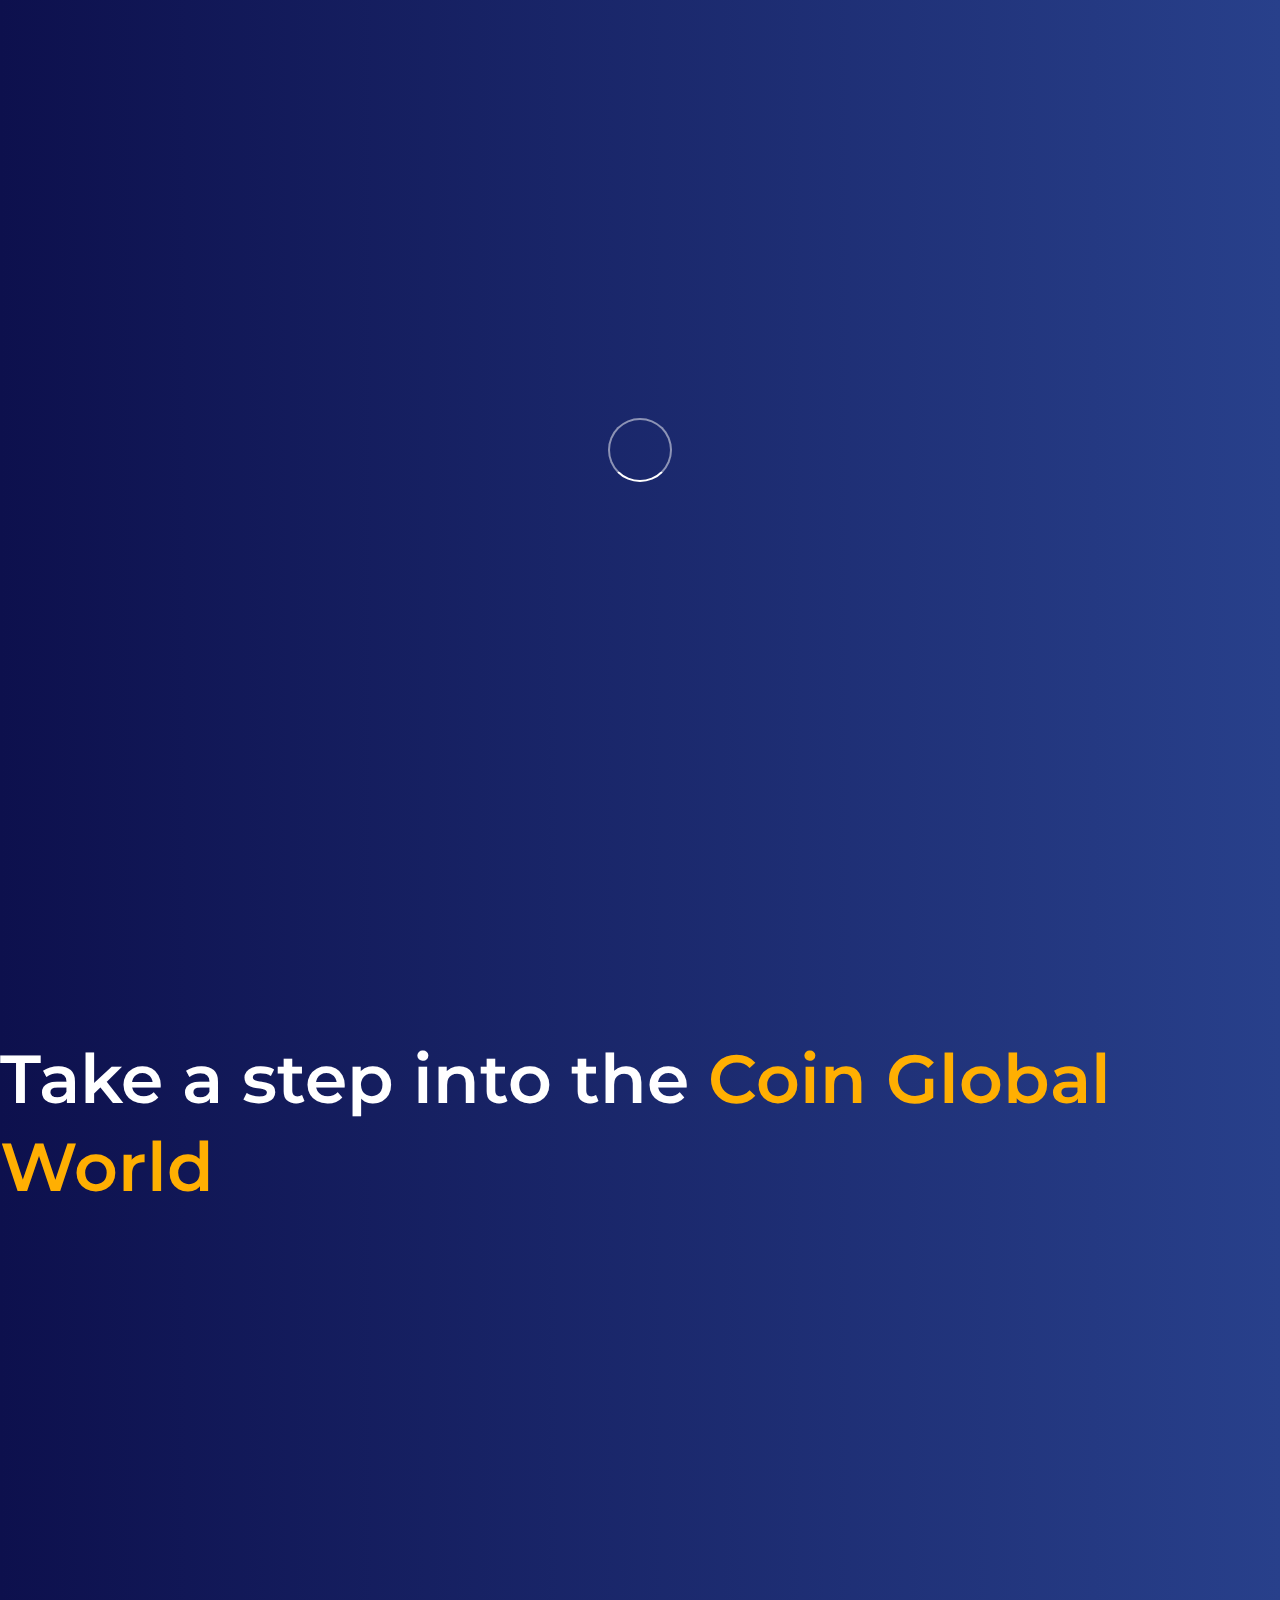
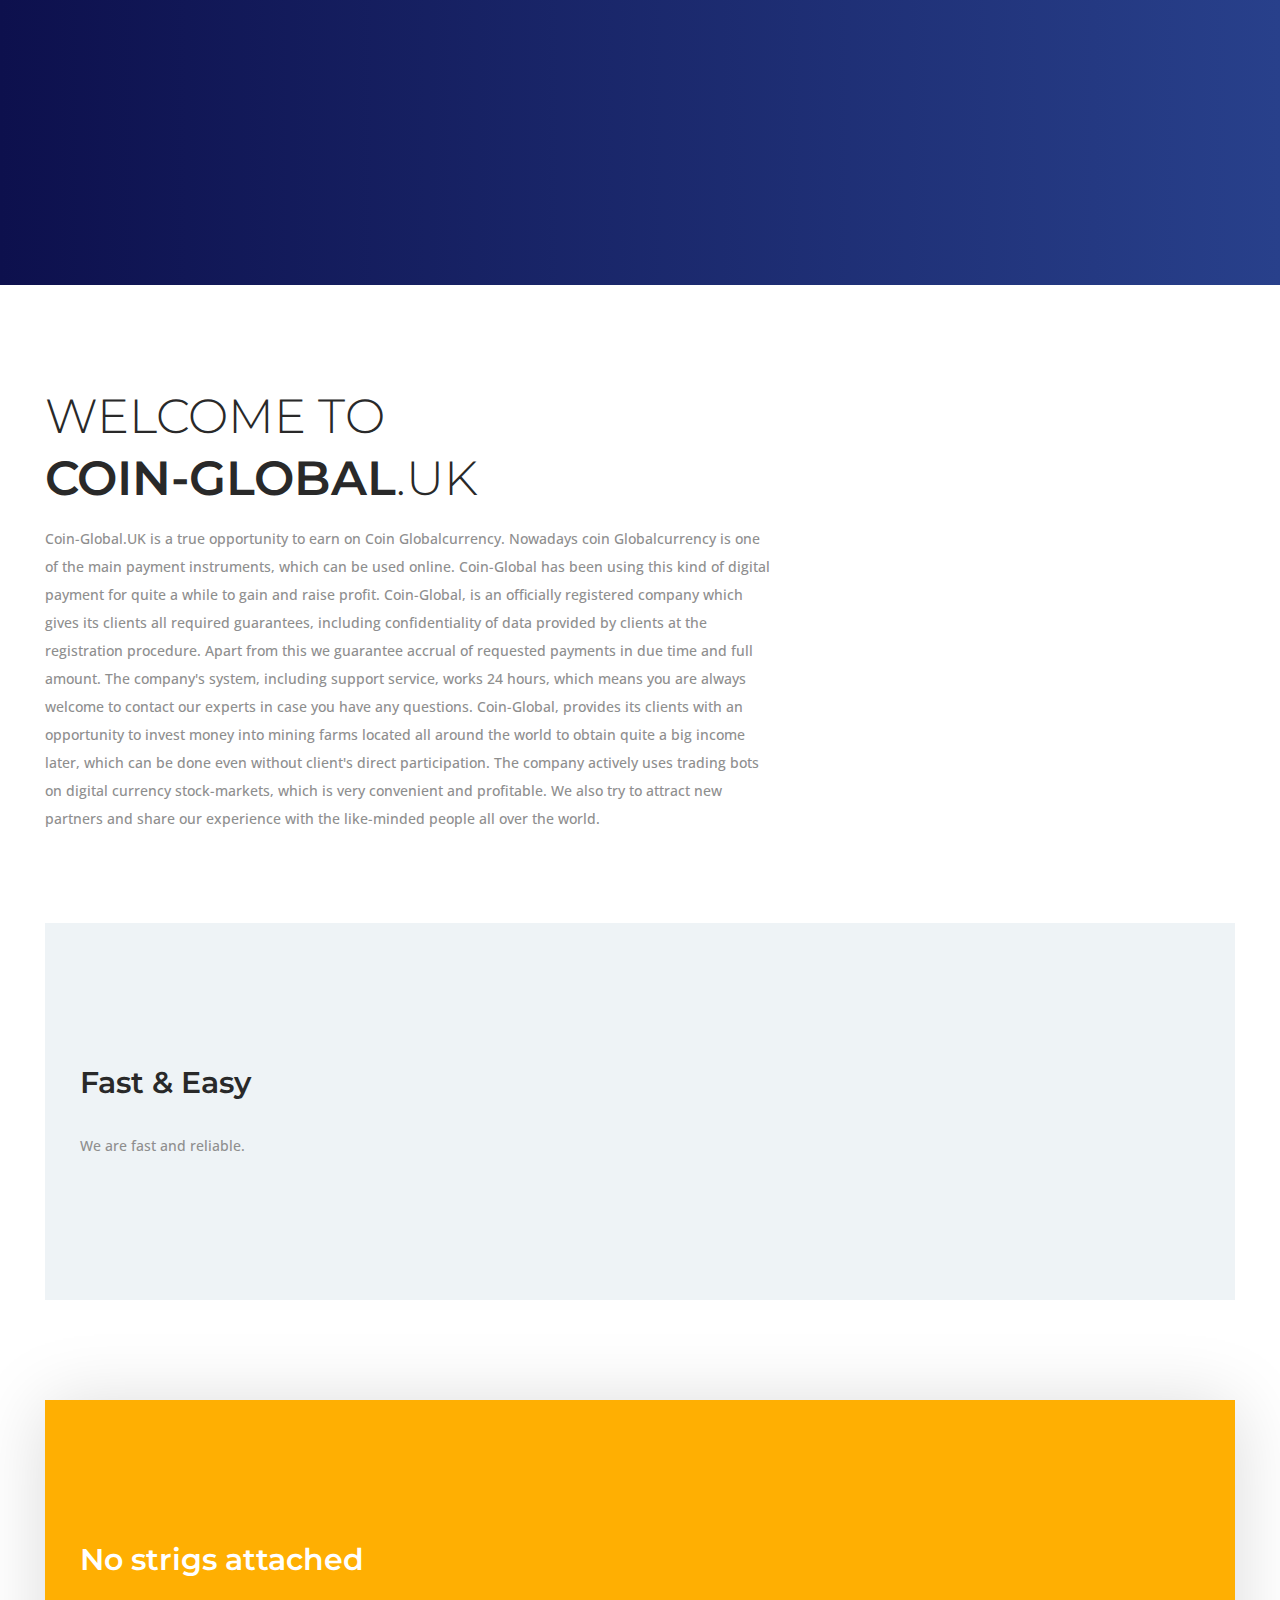
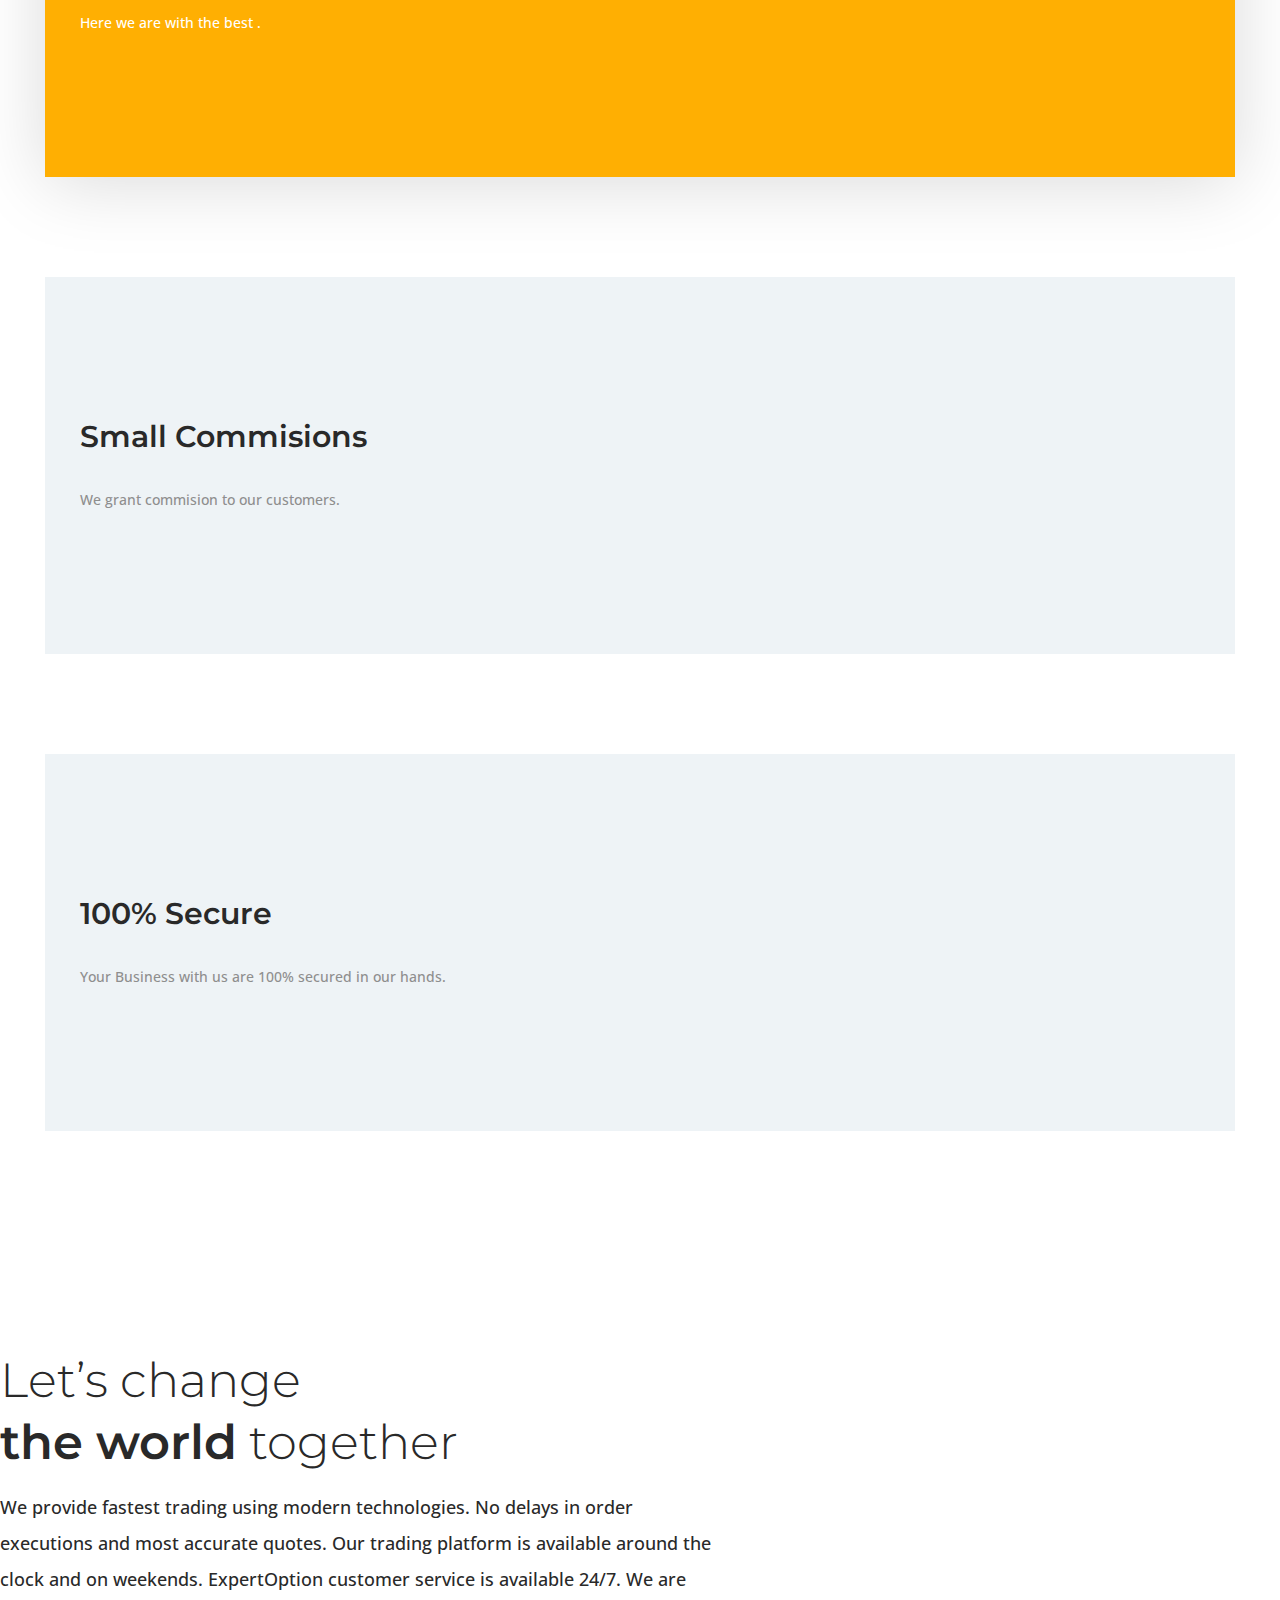
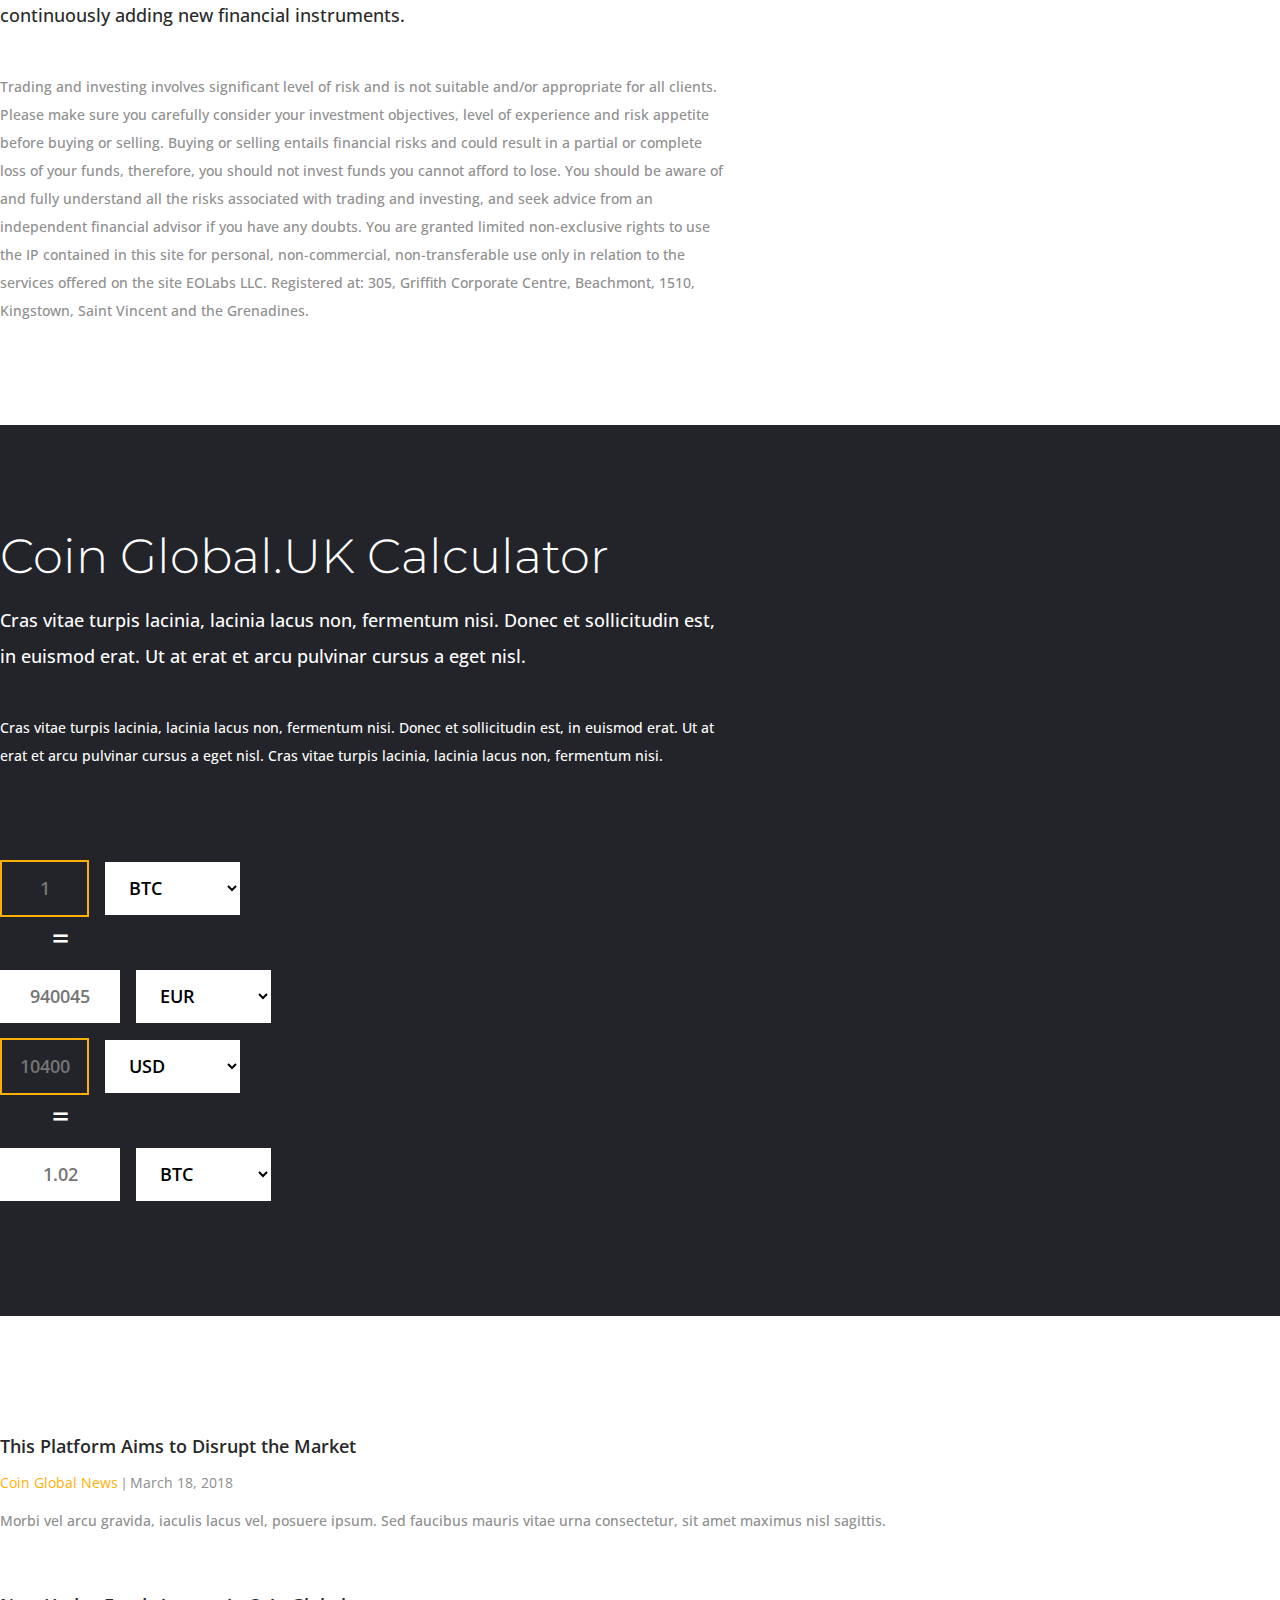
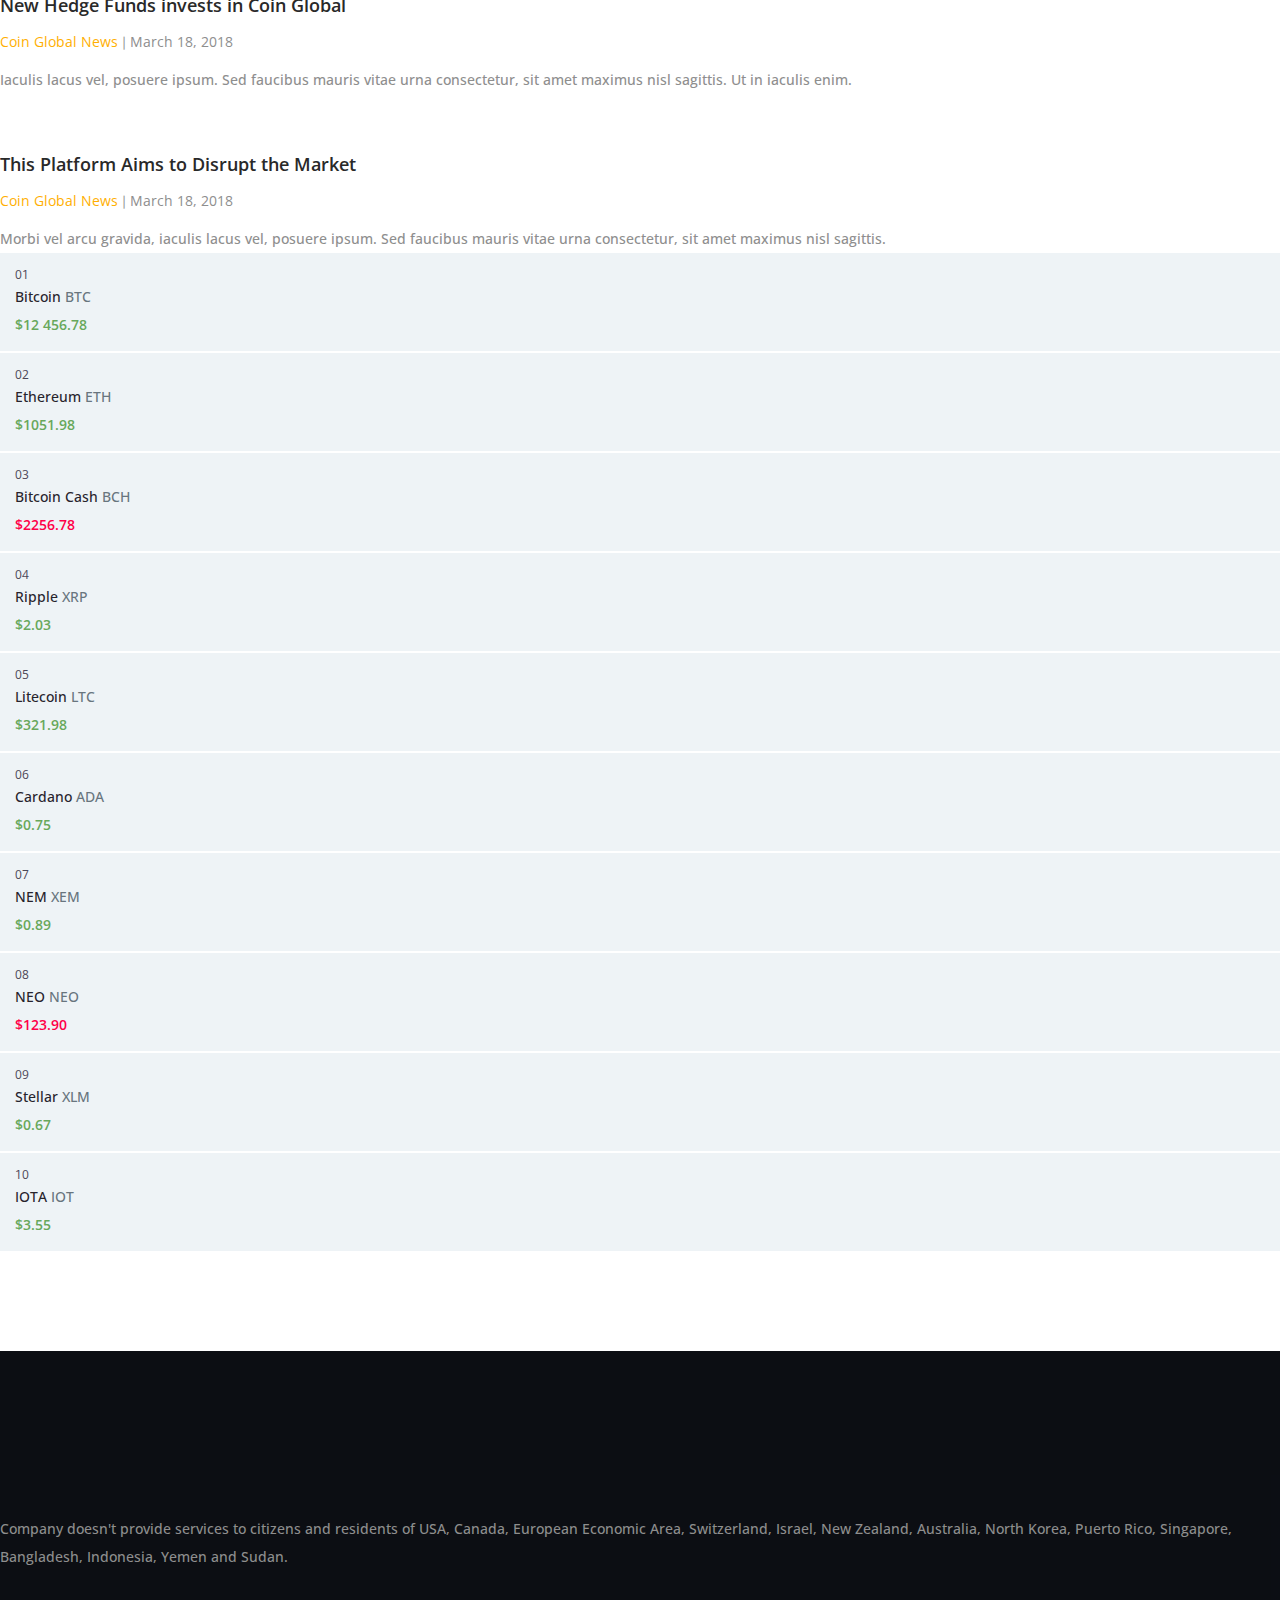
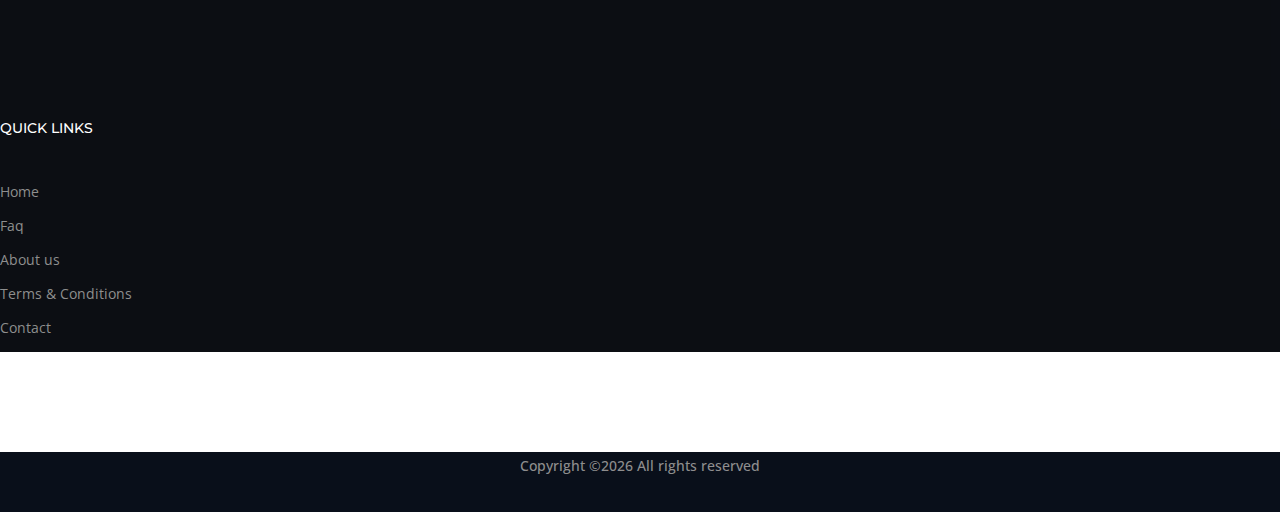
==== commit 5ee6ba7f: "Add files via upload" ====
--- a/index.html
+++ b/index.html
@@ -187,7 +187,7 @@
                 <div class="col-12 col-md-6 col-xl-3">
                     <div class="single-feature-area mb-100 text-center">
                         <i class="icon-wallet"></i>
-                        <h3>10% Secure</h3>
+                        <h3>100% Secure</h3>
                         <p>Your Business with us are 100% secured in our hands.</p>
                         <!-- <a href="#" class="btn cryptos-btn">Read More</a> -->
                     </div>
